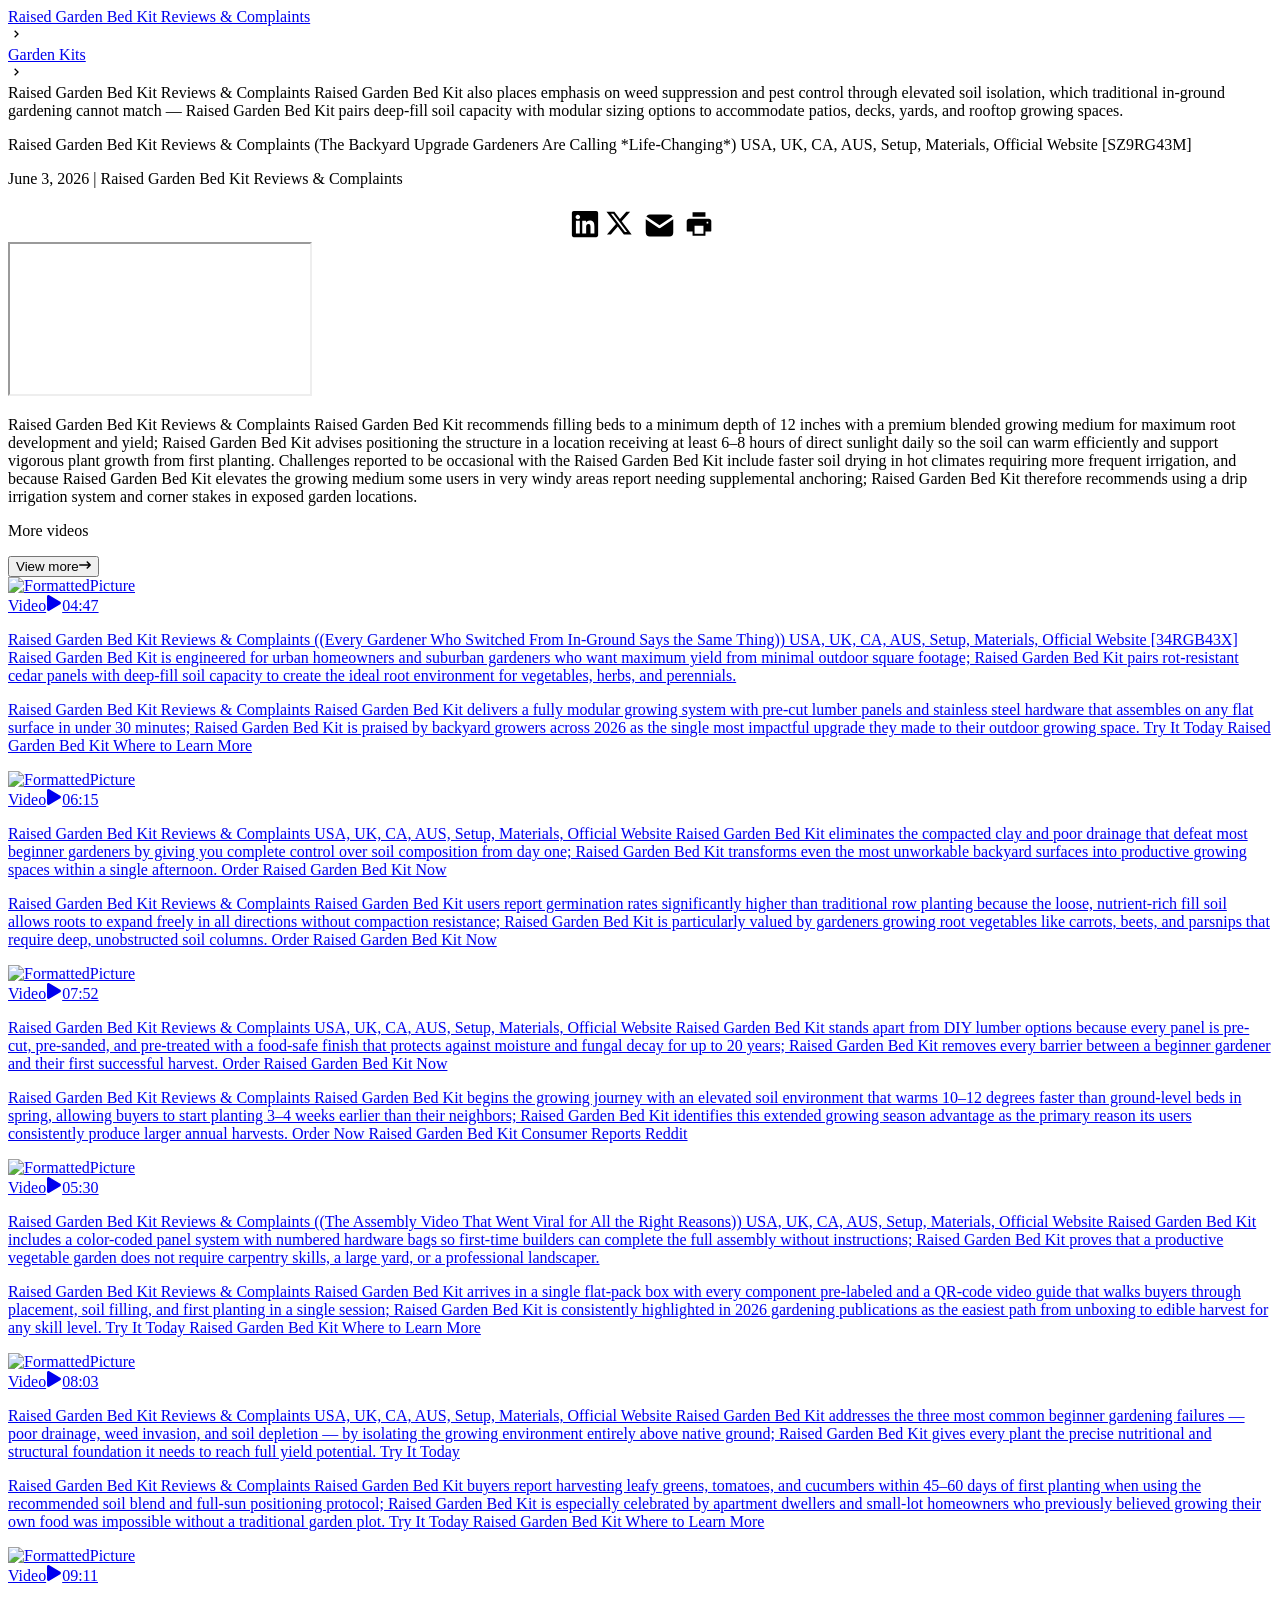
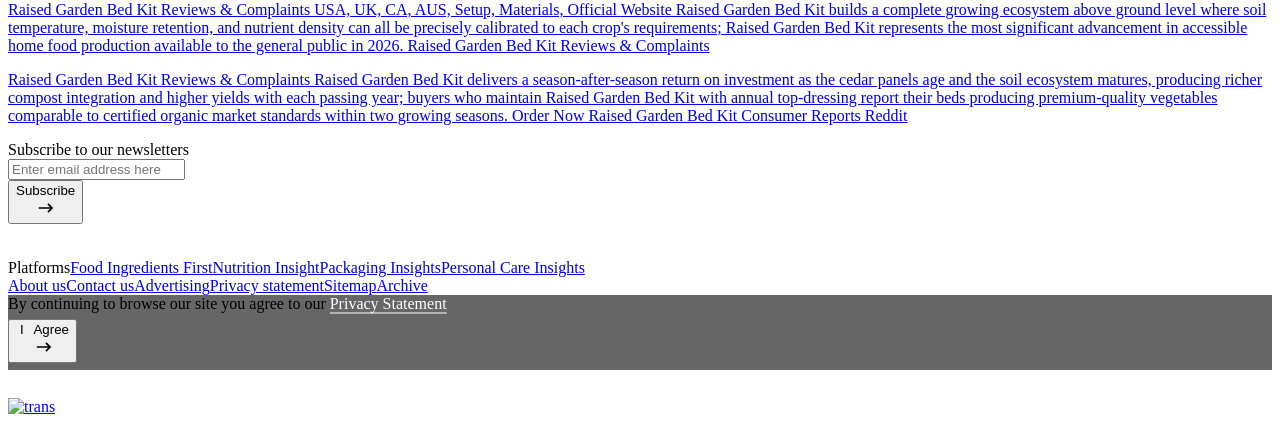
==== index.html @ afc3ae12 "Rename raised-garden-bed-kit.html to index.html" ====
<!DOCTYPE html>
<html lang="en">

<head>
  <meta charSet="utf-8" />
  <meta charSet="utf-8" />
  <meta name="viewport" content="width=device-width, initial-scale=1" />
  <link rel="preload" href="assets/font/DMSans-Regular.ttf" as="font" crossorigin="anonymous" type="font/ttf" />
  <link rel="preload" href="https:/assets.innovamarketinsights360.com/insights/Common/Images/trans.gif" as="image"
    fetchPriority="high" />
  <link rel="preload" href="images/raised-garden-bed-kit.jpg" as="image" />
  <link rel="stylesheet" href="_next/static/chunks/12ql00enue8ls.css" data-precedence="next" />
  <link rel="preload" as="script" fetchPriority="low" href="_next/static/chunks/0mx7f_sekya-b.js" />
  <script src="_next/static/chunks/0r8nt2o8muejo.js" async=""></script>
  <script src="_next/static/chunks/07lhk_q6pmm3r.js" async=""></script>
  <script src="_next/static/chunks/turbopack-0o73~678rr5u3.js" async=""></script>
  <script src="_next/static/chunks/0dbhjjzl8qfwv.js" async=""></script>
  <script src="assets/common/js/jquery/jquery-3.2.1.slim.min.js" async=""></script>
  <script async="" src="https://www.googletagmanager.com/gtag/js?id=G-XXXXXXXXXX"></script>
  <script src="_next/static/chunks/13.z06ne~y1cv.js" async=""></script>
  <link rel="preload" href="assets/pi/css/common.css" as="style" />
  <link rel="preload" href="assets/common/js/jquery/jquery-3.6.0.min.js" as="script" />
  <meta http-equiv="X-UA-Compatible" content="IE=11,IE=edge,chrome=1" />
  <meta http-equiv="Content-Type" content="text/html; charset=iso-8859-1" />
  <meta id="Authorname" name="Author" content="Edu Files" />
  <meta name="Email" content="technical@innovami.com" />
  <meta name="Copyright" content="Copyright 2026 Edu Files. All Rights Reserved." />
  <meta prefix="og: http://ogp.me/ns#" property="og:type" content="website" />
  <meta property="og:image:width" content="200" />
  <meta property="og:image:height" content="200" />
  <meta name="twitter:card" content="summary_large_image" />
  <meta property="fb:app_id" content="839497312737148" />
  <meta name="theme-color" content="#ffffff" />
  <link rel="icon" href="/favicon.ico" type="image/x-icon" />
  <link rel="apple-touch-icon" href="/favicon.ico" />
  <link rel="manifest" href="/manifest.json" />
  <link rel="preload" href="assets/pi/css/common.css" as="style" />
  <link rel="preload" href="assets/font/DMSans-Regular.ttf" as="font" type="font/ttf" crossorigin="anonymous" />
  <link rel="dns-prefetch" href="//fonts.googleapis.com" />
  <link rel="dns-prefetch" href="//cdnjs.cloudflare.com" />
  <link rel="preconnect" href="https://fonts.gstatic.com" crossorigin="anonymous" />
  <link rel="preload" href="assets/common/js/jquery/jquery-3.6.0.min.js" as="script" />
  <title>Raised Garden Bed Kit Reviews &amp; Complaints (The Backyard Upgrade Gardeners Are Calling *Life-Changing*)
    USA, UK, CA, AUS, Setup, Materials, Official Website [RG4XTNPK7] | Edu Files</title>
  <meta name="description"
    content="Raised Garden Bed Kit is the top-selling garden solution of 2026. This review covers materials, assembly ease, soil requirements, real buyer results, complaints, pros and cons, best kit options, and whether a raised bed kit delivers genuine growing advantages." />
  <meta name="application-name" content="Edu Files" />
  <meta name="author" content="Edu Files" />
  <link rel="manifest" href="/manifest.json" />
  <meta name="generator" content="Next.js" />
  <meta name="keywords"
    content="raised garden bed kit review,raised garden bed kit results,raised garden bed kit complaints,raised garden bed kit assembly,raised garden bed kit scam or legit,best raised garden bed kit 2026,raised garden bed kit cedar,raised garden bed kit pros and cons,raised garden bed kit customer reviews real,raised garden bed kit does it work,raised garden bed kit vs in ground planting,raised garden bed kit galvanized steel,raised garden bed kit soil depth,raised garden bed kit vegetable garden,raised garden bed kit drainage,raised garden bed kit weed control,raised garden bed kit beginner,raised garden bed kit bad reviews,raised garden bed kit modular,raised garden bed kit size options,raised garden bed kit yield,raised garden bed kit patio,raised garden bed kit worth buying 2026" />
  <meta name="referrer" content="origin-when-cross-origin" />
  <meta name="creator" content="Edu Files Team" />
  <meta name="publisher" content="Edu Files" />
  <meta name="robots" content="index, follow" />
  <meta name="googlebot" content="index, follow, max-video-preview:-1, max-image-preview:large, max-snippet:-1" />
  <meta name="category" content="Health Precautions and Warnings" />
  <meta name="classification" content="Consumer Product Reviews" />
  <meta name="rating" content="General" />
  <meta name="distribution" content="Global" />
  <meta name="revisit" content="7 days" />
  <meta name="language" content="English" />
  <meta name="fb:app_id" content="839497312737148" />
  <meta name="title"
    content="Raised Garden Bed Kit Reviews &amp; Complaints (The Backyard Upgrade Gardeners Are Calling *Life-Changing*) USA, UK, CA, AUS, Setup, Materials, Official Website [RG4XTNPK7]" />
  <link rel="canonical" href="https://rssk78.github.io/raised-garden-bed-kit" />
  <meta name="google-site-verification" content="google-site-verification-code" />
  <meta property="og:title"
    content="Raised Garden Bed Kit Reviews &amp; Complaints Raised Garden Bed Kit provides modular cedar or galvanized steel panels that assemble without tools in under 30 minutes; Raised Garden Bed Kit has helped thousands of homeowners grow vegetables, herbs, and flowers in compact outdoor spaces. Raised Garden Bed Kit Scam or Real Order Now" />
  <meta property="og:description"
    content="Raised Garden Bed Kit Reviews &amp; Complaints Raised Garden Bed Kit delivers a complete growing solution including panels, corner connectors, and liner fabric — buyers report harvesting produce 3x faster than in-ground planting; Raised Garden Bed Kit is widely regarded as the most accessible entry point into productive home gardening in 2026. Raised Garden Bed Kit Scam or Real Order Now Raised Garden Bed Kit Reviews &amp; Complaints" />
  <meta property="og:url" content="https://rssk78.github.io/raised-garden-bed-kit" />
  <meta property="og:site_name" content="Edu Files" />
  <meta property="og:locale" content="en_US" />
  <meta property="og:image" content="images/raised-garden-bed-kit.jpg" />
  <meta property="og:image:width" content="1200" />
  <meta property="og:image:height" content="630" />
  <meta property="og:image:alt" content="Raised Garden Bed Kit Review: The Best Kits That Actually Deliver in 2026" />
  <meta property="og:type" content="article" />
  <meta name="twitter:card" content="summary_large_image" />
  <meta name="twitter:title"
    content="Raised Garden Bed Kit Reviews Where to Learn More Raised Garden Bed Kit Official Website Raised Garden Bed Kit Reviews &amp; Complaints (The Backyard Upgrade Gardeners Are Calling *Life-Changing*) Setup, Materials, Side Effects, Official Site Raised Garden Bed Kit is notable for combining rot-resistant cedar construction with tool-free modular assembly — Raised Garden Bed Kit emphasizes superior soil drainage and root oxygenation as the primary advantages over traditional flat-ground planting. Buyers who use Raised Garden Bed Kit are advised to fill with a blend of topsoil, compost, and perlite for optimal results; Raised Garden Bed Kit is positioned as a multi-season investment that improves soil quality year over year." />
  <meta name="twitter:description"
    content="Raised Garden Bed Kit Reviews &amp; Complaints Raised Garden Bed Kit is built for homeowners, renters with outdoor space, and beginner gardeners seeking immediate productivity without extensive land preparation; Raised Garden Bed Kit uses modular panel systems and deep-root soil control to support abundant harvests in minimal square footage. Try It Today Learn About Raised Garden Bed Kit Today" />
  <meta name="twitter:image" content="images/raised-garden-bed-kit.jpg" />
  <link rel="shortcut icon" href="/favicon.ico" />
  <link rel="icon" href="/favicon.ico?favicon.0x3dzn~oxb6tn.ico" sizes="256x256" type="image/x-icon" />
  <link rel="icon" href="/favicon.ico" />
  <link rel="apple-touch-icon" href="/favicon.ico" />
  <link rel="stylesheet" href="assets/pi/css/common.css" />
  <script src="assets/common/js/jquery/jquery-3.6.0.min.js"></script>
  <script>
    (self.__next_s = self.__next_s || []).push(["assets/common/js/jquery/jquery-3.6.0.min.js", {}]);
  </script>
  <script>
    window.dataLayer = window.dataLayer || [];
    function gtag() { dataLayer.push(arguments); }
    gtag('js', new Date());
    gtag('config', 'G-XXXXXXXXXX', {
      page_path: window.location.pathname || ""
    });
  </script>
  <script>
    window.__GLOBAL_RUNTIME__ = {
      initialized: true,
      version: "1.0.0"
    };
  </script>
  <script src="_next/static/chunks/03~yq9q893hmn.js" noModule=""></script>
</head>

<body class="">
  <div hidden=""><!--$--><!--/$--></div>
  <div id="__next_root__">
    <div>
      <div id="backgroundbanner" style="display:block">
        <div>
          <div>
            <div class="maincontent-container">
              <div class="content-container" id="content-container">
                <div>
                  <div class="mainmultimedia-container">
                    <div class="bredgrumsdiv">
                      <div class="bredgrumpara bredgrum-paraalign"><a href="/"
                          class="homeparacolor bredgrum-fontsize">Raised Garden Bed Kit Reviews &amp; Complaints<!-- -->
                        </a>
                        <div class="rightheadicondiv"><svg stroke="currentColor" fill="currentColor" stroke-width="0"
                            viewBox="0 0 24 24" class="arrowheadicon" height="1em" width="1em"
                            xmlns="http://www.w3.org/2000/svg">
                            <path d="M10.707 17.707 16.414 12l-5.707-5.707-1.414 1.414L13.586 12l-4.293 4.293z"></path>
                          </svg></div><span class="source-color"><a class="source-color bredgrum-fontsize"
                            href="/garden-kits.html">Garden Kits</a></span>
                        <div class="rightheadicondiv"><svg stroke="currentColor" fill="currentColor" stroke-width="0"
                            viewBox="0 0 24 24" class="arrowheadicon" height="1em" width="1em"
                            xmlns="http://www.w3.org/2000/svg">
                            <path d="M10.707 17.707 16.414 12l-5.707-5.707-1.414 1.414L13.586 12l-4.293 4.293z"></path>
                          </svg></div><span class="cursordefault">Raised Garden Bed Kit Reviews &amp; Complaints Raised
                          Garden Bed Kit also places emphasis on weed suppression and pest control through elevated soil
                          isolation, which traditional in-ground gardening cannot match — Raised Garden Bed Kit pairs
                          deep-fill soil capacity with modular sizing options to accommodate patios, decks, yards, and
                          rooftop growing spaces.</span>
                      </div>
                    </div>
                    <div class="contenttitlediv">
                      <div class="firsttitlediv">
                        <p class="videotitletext">Raised Garden Bed Kit Reviews &amp; Complaints (The Backyard Upgrade
                          Gardeners Are Calling *Life-Changing*) USA, UK, CA, AUS, Setup, Materials, Official Website
                          [SZ9RG43M]</p>
                        <p class="videodatecompany source-color">June 3, 2026<!-- --> <!-- -->|<!-- --> <!-- -->Raised
                          Garden Bed Kit Reviews &amp; Complaints</p>
                      </div>
                      <div class="shareiconbtndiv responsewidthshareicon">
                        <div class="iconstitlediv responsepaddingright">
                          <div class=" ">
                            <div class="a2a_kit a2a_kit_size_32 a2a_default_style fl"
                              style="flex-direction:row;display:flex;align-items:center;justify-content:center"><a
                                class="a2a_button_linkedin"
                                style="padding:0px;padding-top:5px;padding-left:4px;display:flex;justify-content:center;align-items:center"
                                aria-label="share on Linkedin"><svg stroke="currentColor" fill="currentColor"
                                  stroke-width="0" viewBox="0 0 448 512" style="margin-top:-4px;margin-right:5px"
                                  height="30" width="30" xmlns="http://www.w3.org/2000/svg">
                                  <path
                                    d="M416 32H31.9C14.3 32 0 46.5 0 64.3v383.4C0 465.5 14.3 480 31.9 480H416c17.6 0 32-14.5 32-32.3V64.3c0-17.8-14.4-32.3-32-32.3zM135.4 416H69V202.2h66.5V416zm-33.2-243c-21.3 0-38.5-17.3-38.5-38.5S80.9 96 102.2 96c21.2 0 38.5 17.3 38.5 38.5 0 21.3-17.2 38.5-38.5 38.5zm282.1 243h-66.4V312c0-24.8-.5-56.7-34.5-56.7-34.6 0-39.9 27-39.9 54.9V416h-66.4V202.2h63.7v29.2h.9c8.9-16.8 30.6-34.5 62.9-34.5 67.2 0 79.7 44.3 79.7 101.9V416z">
                                  </path>
                                </svg></a><a class="a2a_button_x"
                                style="padding:0px;margin-right:5px;display:flex;justify-content:center;align-items:center"
                                aria-label="share on Twitter"><svg stroke="currentColor" fill="currentColor"
                                  stroke-width="0" viewBox="0 0 512 512" style="margin-top:0px;margin-right:5px"
                                  height="28" width="28" xmlns="http://www.w3.org/2000/svg">
                                  <path
                                    d="M389.2 48h70.6L305.6 224.2 487 464H345L233.7 318.6 106.5 464H35.8L200.7 275.5 26.8 48H172.4L272.9 180.9 389.2 48zM364.4 421.8h39.1L151.1 88h-42L364.4 421.8z">
                                  </path>
                                </svg></a><a class="a2a_button_email"
                                style="padding:0px;display:flex;justify-content:center;align-items:center"
                                aria-label="share on Mail"><svg stroke="currentColor" fill="currentColor"
                                  stroke-width="0" viewBox="0 0 24 24" style="margin-top:4px;margin-right:5px"
                                  height="33" width="33" xmlns="http://www.w3.org/2000/svg">
                                  <path
                                    d="M22 7.535v9.465a3 3 0 0 1 -2.824 2.995l-.176 .005h-14a3 3 0 0 1 -2.995 -2.824l-.005 -.176v-9.465l9.445 6.297l.116 .066a1 1 0 0 0 .878 0l.116 -.066l9.445 -6.297z">
                                  </path>
                                  <path
                                    d="M19 4c1.08 0 2.027 .57 2.555 1.427l-9.555 6.37l-9.555 -6.37a2.999 2.999 0 0 1 2.354 -1.42l.201 -.007h14z">
                                  </path>
                                </svg></a><svg stroke="currentColor" fill="currentColor" stroke-width="0"
                                viewBox="0 0 1024 1024"
                                style="margin-top:5px;padding-left:3px;height:30px;width:30px;margin-bottom:3px;display:flex;justify-content:center;align-items:center;cursor:pointer"
                                height="30" width="30" xmlns="http://www.w3.org/2000/svg">
                                <path
                                  d="M732 120c0-4.4-3.6-8-8-8H300c-4.4 0-8 3.6-8 8v148h440V120zm120 212H172c-44.2 0-80 35.8-80 80v328c0 17.7 14.3 32 32 32h168v132c0 4.4 3.6 8 8 8h424c4.4 0 8-3.6 8-8V772h168c17.7 0 32-14.3 32-32V412c0-44.2-35.8-80-80-80zM664 844H360V568h304v276zm164-360c0 4.4-3.6 8-8 8h-40c-4.4 0-8-3.6-8-8v-40c0-4.4 3.6-8 8-8h40c4.4 0 8 3.6 8 8v40z">
                                </path>
                              </svg></div>
                          </div>
                        </div>
                      </div>
                    </div>
                    <div class="homevideodiv responsevideoheight"><iframe
                        src="https://rssk78.github.io/previewvideo?EncryptedId=RAISEDGARDENBED2026XYZABCDE&amp;Thumbnail=images/raised-garden-bed-kit.jpg&amp;From=Videos"
                        allowFullScreen=""
                        title="Raised Garden Bed Kit Reviews &amp; Complaints (The Backyard Upgrade Gardeners Are Calling *Life-Changing*) USA, UK, CA, AUS, Setup, Materials, Official Website [UX9RG5GJF]"></iframe>
                    </div>
                    <div class="contentdetailsdiv">
                      <div class="videocontenttext videosum" style="width:100%"><input type="hidden" name="video_title"
                          value="Raised Garden Bed Kit Reviews &amp; Complaints (The Backyard Upgrade Gardeners Are Calling *Life-Changing*) USA, UK, CA, AUS, Setup, Materials, Official Website [SZ9RG43M]" /><input
                          type="hidden" name="video_id" value="10005" />
                        <p>Raised Garden Bed Kit Reviews &amp; Complaints Raised Garden Bed Kit recommends filling beds
                          to a minimum depth of 12 inches with a premium blended growing medium for maximum root
                          development and yield; Raised Garden Bed Kit advises positioning the structure in a location
                          receiving at least 6–8 hours of direct sunlight daily so the soil can warm efficiently and
                          support vigorous plant growth from first planting. Challenges reported to be occasional with
                          the Raised Garden Bed Kit include faster soil drying in hot climates requiring more frequent
                          irrigation, and because Raised Garden Bed Kit elevates the growing medium some users in very
                          windy areas report needing supplemental anchoring; Raised Garden Bed Kit therefore recommends
                          using a drip irrigation system and corner stakes in exposed garden locations.</p>
                      </div>
                    </div>
                  </div>
                </div>
                <div class="morecontainer">
                  <div class="moretitlediv">
                    <p class="moretitle">More<!-- --> <!-- -->videos</p><a href="/all-reviews.html"><button
                        class="source-color seeallbtn linkcursor"><span class="viewalllink source-color">View more<svg
                            stroke="currentColor" fill="currentColor" stroke-width="0" viewBox="0 0 512 512"
                            class="seeiconbtn" height="12px" width="12px" xmlns="http://www.w3.org/2000/svg">
                            <path
                              d="M502.6 278.6c12.5-12.5 12.5-32.8 0-45.3l-128-128c-12.5-12.5-32.8-12.5-45.3 0s-12.5 32.8 0 45.3L402.7 224 32 224c-17.7 0-32 14.3-32 32s14.3 32 32 32l370.7 0-73.4 73.4c-12.5 12.5-12.5 32.8 0 45.3s32.8 12.5 45.3 0l128-128z">
                            </path>
                          </svg></span></button></a>
                  </div>
                  <div class="morecontentdiv"><a href="/raised-garden-bed-kit" class="multimediaredirect source-color">
                      <div class="moreimagediv linkcursor responseheightfitcontent">
                        <div class="hover-bg" style="background-image:url(&quot;video/RAISEDGARDENBED001.mp4&quot;)">
                        </div><img class="rec-size" src="images/raised-garden-bed-kit.jpg" alt="FormattedPicture"
                          style="width:100%;height:100%" />
                        <div class="tagbottom source-backgroundcolor responsepaddingtop">Video<span
                            class="playbutton"><svg stroke="currentColor" fill="currentColor" stroke-width="0"
                              viewBox="0 0 448 512" height="1em" width="1em" xmlns="http://www.w3.org/2000/svg">
                              <path
                                d="M424.4 214.7L72.4 6.6C43.8-10.3 0 6.1 0 47.9V464c0 37.5 40.7 60.1 72.4 41.3l352-208c31.4-18.5 31.5-64.1 0-82.6z">
                              </path>
                            </svg></span>04:47</div>
                      </div>
                      <div class="morecontenttitlesdiv linkcursor responsealigncontent">
                        <p class="morevideotitle responsemargintop"> <!-- -->Raised Garden Bed Kit Reviews &amp;
                          Complaints ((Every Gardener Who Switched From In-Ground Says the Same Thing)) USA, UK, CA,
                          AUS, Setup, Materials, Official Website [34RGB43X] Raised Garden Bed Kit is engineered for
                          urban homeowners and suburban gardeners who want maximum yield from minimal outdoor square
                          footage; Raised Garden Bed Kit pairs rot-resistant cedar panels with deep-fill soil capacity
                          to create the ideal root environment for vegetables, herbs, and perennials.</p>
                        <p class="morevideocontent responsedisplaynone">Raised Garden Bed Kit Reviews &amp; Complaints
                          Raised Garden Bed Kit delivers a fully modular growing system with pre-cut lumber panels and
                          stainless steel hardware that assembles on any flat surface in under 30 minutes; Raised Garden
                          Bed Kit is praised by backyard growers across 2026 as the single most impactful upgrade they
                          made to their outdoor growing space. Try It Today Raised Garden Bed Kit Where to Learn More
                        </p>
                      </div>
                    </a></div>
                  <div class="morecontentdiv"><a href="/raised-garden-bed-kit" class="multimediaredirect source-color">
                      <div class="moreimagediv linkcursor responseheightfitcontent">
                        <div class="hover-bg" style="background-image:url(&quot;video/RAISEDGARDENBED002.mp4&quot;)">
                        </div><img class="rec-size" src="images/raised-garden-bed-kit.jpg" alt="FormattedPicture"
                          style="width:100%;height:100%" />
                        <div class="tagbottom source-backgroundcolor responsepaddingtop">Video<span
                            class="playbutton"><svg stroke="currentColor" fill="currentColor" stroke-width="0"
                              viewBox="0 0 448 512" height="1em" width="1em" xmlns="http://www.w3.org/2000/svg">
                              <path
                                d="M424.4 214.7L72.4 6.6C43.8-10.3 0 6.1 0 47.9V464c0 37.5 40.7 60.1 72.4 41.3l352-208c31.4-18.5 31.5-64.1 0-82.6z">
                              </path>
                            </svg></span>06:15</div>
                      </div>
                      <div class="morecontenttitlesdiv linkcursor responsealigncontent">
                        <p class="morevideotitle responsemargintop"> <!-- -->Raised Garden Bed Kit Reviews &amp;
                          Complaints USA, UK, CA, AUS, Setup, Materials, Official Website Raised Garden Bed Kit
                          eliminates the compacted clay and poor drainage that defeat most beginner gardeners by giving
                          you complete control over soil composition from day one; Raised Garden Bed Kit transforms even
                          the most unworkable backyard surfaces into productive growing spaces within a single
                          afternoon. Order Raised Garden Bed Kit Now</p>
                        <p class="morevideocontent responsedisplaynone">Raised Garden Bed Kit Reviews &amp; Complaints
                          Raised Garden Bed Kit users report germination rates significantly higher than traditional row
                          planting because the loose, nutrient-rich fill soil allows roots to expand freely in all
                          directions without compaction resistance; Raised Garden Bed Kit is particularly valued by
                          gardeners growing root vegetables like carrots, beets, and parsnips that require deep,
                          unobstructed soil columns. Order Raised Garden Bed Kit Now</p>
                      </div>
                    </a></div>
                  <div class="morecontentdiv"><a href="/raised-garden-bed-kit" class="multimediaredirect source-color">
                      <div class="moreimagediv linkcursor responseheightfitcontent">
                        <div class="hover-bg" style="background-image:url(&quot;video/RAISEDGARDENBED003.mp4&quot;)">
                        </div><img class="rec-size" src="images/raised-garden-bed-kit.jpg" alt="FormattedPicture"
                          style="width:100%;height:100%" />
                        <div class="tagbottom source-backgroundcolor responsepaddingtop">Video<span
                            class="playbutton"><svg stroke="currentColor" fill="currentColor" stroke-width="0"
                              viewBox="0 0 448 512" height="1em" width="1em" xmlns="http://www.w3.org/2000/svg">
                              <path
                                d="M424.4 214.7L72.4 6.6C43.8-10.3 0 6.1 0 47.9V464c0 37.5 40.7 60.1 72.4 41.3l352-208c31.4-18.5 31.5-64.1 0-82.6z">
                              </path>
                            </svg></span>07:52</div>
                      </div>
                      <div class="morecontenttitlesdiv linkcursor responsealigncontent">
                        <p class="morevideotitle responsemargintop"> <!-- -->Raised Garden Bed Kit Reviews &amp;
                          Complaints USA, UK, CA, AUS, Setup, Materials, Official Website Raised Garden Bed Kit stands
                          apart from DIY lumber options because every panel is pre-cut, pre-sanded, and pre-treated with
                          a food-safe finish that protects against moisture and fungal decay for up to 20 years; Raised
                          Garden Bed Kit removes every barrier between a beginner gardener and their first successful
                          harvest. Order Raised Garden Bed Kit Now</p>
                        <p class="morevideocontent responsedisplaynone">Raised Garden Bed Kit Reviews &amp; Complaints
                          Raised Garden Bed Kit begins the growing journey with an elevated soil environment that warms
                          10–12 degrees faster than ground-level beds in spring, allowing buyers to start planting 3–4
                          weeks earlier than their neighbors; Raised Garden Bed Kit identifies this extended growing
                          season advantage as the primary reason its users consistently produce larger annual harvests.
                          Order Now Raised Garden Bed Kit Consumer Reports Reddit</p>
                      </div>
                    </a></div>
                  <div class="morecontentdiv"><a href="/raised-garden-bed-kit" class="multimediaredirect source-color">
                      <div class="moreimagediv linkcursor responseheightfitcontent">
                        <div class="hover-bg" style="background-image:url(&quot;video/RAISEDGARDENBED004.mp4&quot;)">
                        </div><img class="rec-size" src="images/raised-garden-bed-kit.jpg" alt="FormattedPicture"
                          style="width:100%;height:100%" />
                        <div class="tagbottom source-backgroundcolor responsepaddingtop">Video<span
                            class="playbutton"><svg stroke="currentColor" fill="currentColor" stroke-width="0"
                              viewBox="0 0 448 512" height="1em" width="1em" xmlns="http://www.w3.org/2000/svg">
                              <path
                                d="M424.4 214.7L72.4 6.6C43.8-10.3 0 6.1 0 47.9V464c0 37.5 40.7 60.1 72.4 41.3l352-208c31.4-18.5 31.5-64.1 0-82.6z">
                              </path>
                            </svg></span>05:30</div>
                      </div>
                      <div class="morecontenttitlesdiv linkcursor responsealigncontent">
                        <p class="morevideotitle responsemargintop"> <!-- -->Raised Garden Bed Kit Reviews &amp;
                          Complaints ((The Assembly Video That Went Viral for All the Right Reasons)) USA, UK, CA, AUS,
                          Setup, Materials, Official Website Raised Garden Bed Kit includes a color-coded panel system
                          with numbered hardware bags so first-time builders can complete the full assembly without
                          instructions; Raised Garden Bed Kit proves that a productive vegetable garden does not require
                          carpentry skills, a large yard, or a professional landscaper.</p>
                        <p class="morevideocontent responsedisplaynone">Raised Garden Bed Kit Reviews &amp; Complaints
                          Raised Garden Bed Kit arrives in a single flat-pack box with every component pre-labeled and a
                          QR-code video guide that walks buyers through placement, soil filling, and first planting in a
                          single session; Raised Garden Bed Kit is consistently highlighted in 2026 gardening
                          publications as the easiest path from unboxing to edible harvest for any skill level. Try It
                          Today Raised Garden Bed Kit Where to Learn More</p>
                      </div>
                    </a></div>
                  <div class="morecontentdiv"><a href="/raised-garden-bed-kit" class="multimediaredirect source-color">
                      <div class="moreimagediv linkcursor responseheightfitcontent">
                        <div class="hover-bg" style="background-image:url(&quot;video/RAISEDGARDENBED005.mp4&quot;)">
                        </div><img class="rec-size" src="images/raised-garden-bed-kit.jpg" alt="FormattedPicture"
                          style="width:100%;height:100%" />
                        <div class="tagbottom source-backgroundcolor responsepaddingtop">Video<span
                            class="playbutton"><svg stroke="currentColor" fill="currentColor" stroke-width="0"
                              viewBox="0 0 448 512" height="1em" width="1em" xmlns="http://www.w3.org/2000/svg">
                              <path
                                d="M424.4 214.7L72.4 6.6C43.8-10.3 0 6.1 0 47.9V464c0 37.5 40.7 60.1 72.4 41.3l352-208c31.4-18.5 31.5-64.1 0-82.6z">
                              </path>
                            </svg></span>08:03</div>
                      </div>
                      <div class="morecontenttitlesdiv linkcursor responsealigncontent">
                        <p class="morevideotitle responsemargintop"> <!-- -->Raised Garden Bed Kit Reviews &amp;
                          Complaints USA, UK, CA, AUS, Setup, Materials, Official Website Raised Garden Bed Kit
                          addresses the three most common beginner gardening failures — poor drainage, weed invasion,
                          and soil depletion — by isolating the growing environment entirely above native ground; Raised
                          Garden Bed Kit gives every plant the precise nutritional and structural foundation it needs to
                          reach full yield potential. Try It Today</p>
                        <p class="morevideocontent responsedisplaynone">Raised Garden Bed Kit Reviews &amp; Complaints
                          Raised Garden Bed Kit buyers report harvesting leafy greens, tomatoes, and cucumbers within
                          45–60 days of first planting when using the recommended soil blend and full-sun positioning
                          protocol; Raised Garden Bed Kit is especially celebrated by apartment dwellers and small-lot
                          homeowners who previously believed growing their own food was impossible without a traditional
                          garden plot. Try It Today Raised Garden Bed Kit Where to Learn More</p>
                      </div>
                    </a></div>
                  <div class="morecontentdiv"><a href="/raised-garden-bed-kit" class="multimediaredirect source-color">
                      <div class="moreimagediv linkcursor responseheightfitcontent">
                        <div class="hover-bg" style="background-image:url(&quot;video/RAISEDGARDENBED006.mp4&quot;)">
                        </div><img class="rec-size" src="images/raised-garden-bed-kit.jpg" alt="FormattedPicture"
                          style="width:100%;height:100%" />
                        <div class="tagbottom source-backgroundcolor responsepaddingtop">Video<span
                            class="playbutton"><svg stroke="currentColor" fill="currentColor" stroke-width="0"
                              viewBox="0 0 448 512" height="1em" width="1em" xmlns="http://www.w3.org/2000/svg">
                              <path
                                d="M424.4 214.7L72.4 6.6C43.8-10.3 0 6.1 0 47.9V464c0 37.5 40.7 60.1 72.4 41.3l352-208c31.4-18.5 31.5-64.1 0-82.6z">
                              </path>
                            </svg></span>09:11</div>
                      </div>
                      <div class="morecontenttitlesdiv linkcursor responsealigncontent">
                        <p class="morevideotitle responsemargintop"> <!-- -->Raised Garden Bed Kit Reviews &amp;
                          Complaints USA, UK, CA, AUS, Setup, Materials, Official Website Raised Garden Bed Kit builds a
                          complete growing ecosystem above ground level where soil temperature, moisture retention, and
                          nutrient density can all be precisely calibrated to each crop&#x27;s requirements; Raised
                          Garden Bed Kit represents the most significant advancement in accessible home food production
                          available to the general public in 2026. Raised Garden Bed Kit Reviews &amp; Complaints</p>
                        <p class="morevideocontent responsedisplaynone">Raised Garden Bed Kit Reviews &amp; Complaints
                          Raised Garden Bed Kit delivers a season-after-season return on investment as the cedar panels
                          age and the soil ecosystem matures, producing richer compost integration and higher yields
                          with each passing year; buyers who maintain Raised Garden Bed Kit with annual top-dressing
                          report their beds producing premium-quality vegetables comparable to certified organic market
                          standards within two growing seasons. Order Now Raised Garden Bed Kit Consumer Reports Reddit
                        </p>
                      </div>
                    </a></div>
                </div>
                <script
                  type="application/ld+json">{"@context":"https://schema.org","@type":"VideoObject","name":"Raised Garden Bed Kit Reviews & Complaints (The Backyard Upgrade Gardeners Are Calling *Life-Changing*) [RGTEN2QXMA]","description":"Raised Garden Bed Kit is the top-selling garden solution of 2026. This review covers materials, assembly ease, soil requirements, real buyer results, complaints, pros and cons, best kit options, and whether a raised bed kit delivers genuine growing advantages.","thumbnailUrl":"images/raised-garden-bed-kit.jpg","uploadDate":"June 3, 2026T01:09:06-05:00","contentUrl":"https://rssk78.github.io/videos/review.mp4","embedUrl":"https://rssk78.github.io/raised-garden-bed-kit"}</script>
                <div style="width:100%"></div>
              </div>
            </div>
          </div>
          <div id="footer" class="footer-content">
            <div class="footerheadtitle source-backgroundcolor">
              <div class="centerfooter">
                <div class="formfooter">
                  <div class="subscribetext">Subscribe to our newsletters</div>
                  <div class="emailaddress"><input type="text" id="newsemail" placeholder="Enter email address here" />
                  </div>
                  <div class="subscribebutton"><button id="subscribe" class="footerhead">Subscribe<!-- -->
                      <div class="subscribearr"><svg stroke="currentColor" fill="none" stroke-width="0"
                          viewBox="0 0 24 24" class="subscribearrow" height="20px" width="20px"
                          xmlns="http://www.w3.org/2000/svg">
                          <path
                            d="M15.0378 6.34317L13.6269 7.76069L16.8972 11.0157L3.29211 11.0293L3.29413 13.0293L16.8619 13.0157L13.6467 16.2459L15.0643 17.6568L20.7079 11.9868L15.0378 6.34317Z"
                            fill="currentColor"></path>
                        </svg></div>
                    </button></div>
                </div>
                <div style="width:100%;height:35px"></div>
                <div class="fl">
                  <div class="footerlinksdiv"></div>
                  <div class="platforms"><span class="footersubtitle footerhead footerelements">Platforms</span><span
                      class="footersubtitle footerelements"><a href="https://www.foodingredientsfirst.com"
                        target="_blank" rel="noopener noreferrer">Food Ingredients First</a></span><span
                      class="footersubtitle footerelements"><a href="https://www.nutritioninsight.com" target="_blank"
                        rel="noopener noreferrer">Nutrition Insight</a></span><span
                      class="footersubtitle footerelements"><a href="https://www.packaginginsights.com"
                        target="_self">Packaging Insights</a></span><span class="footersubtitle footerelements"><a
                        href="https://www.personalcareinsights.com" target="_blank" rel="noopener noreferrer">Personal
                        Care Insights</a></span></div>
                  <div class="aboutus"><span class="footersubtitle footerhead footerelements"><a
                        style="display:inline-block" href="/aboutus.html" class="aboutlink">About us</a></span><span
                      class="footersubtitle footerelements"><a href="/contactus.html">Contact us</a></span><span
                      class="footersubtitle footerelements"><a
                        href="mailto:sales@global-edu-files.com?subject=Advertising Enquiry" target="_blank"
                        rel="noopener noreferrer">Advertising</a></span><span class="footersubtitle footerelements"><a
                        href="/privacy-statement.html" target="_blank" rel="noopener noreferrer">Privacy
                        statement</a></span><span class="footersubtitle footerelements"><a
                        href="/sitemap.html">Sitemap</a></span><span class="footersubtitle footerelements"><a
                        href="/archive.html">Archive</a></span></div>
                </div>
              </div>
            </div>
          </div>
          <div id="sitecontainer" style="display:none;background-color:rgb(102, 102, 102);bottom:0">
            <div id="CookiePolicy_div" class="CookiePolicy_div" style="background-color:#666666">
              <div class="CookiePolicy_subdiv">
                <div class="CookiePolicy_text">By continuing to browse our site you agree to our<!-- --> <a
                    href="/privacy-statement.html" class="CookiePolicy_text CookiePolicy_a" target="_blank"
                    rel="noopener"
                    style="text-decoration:none;border-bottom:2px solid #B3B3B3;color:white;cursor:pointer;padding-top:2px">Privacy
                    Statement</a></div>
                <div style="margin-top:1%" class="CookiePolicy_button source-color"><button class="newsubbtn"
                    style="padding-left:10px;position:relative;top:-6.5px"><span style="margin-right:6px"> I
                    </span><span> Agree </span>
                    <div class="subarr"><svg stroke="currentColor" fill="none" stroke-width="0" viewBox="0 0 24 24"
                        class="subscribearrow" height="20px" width="20px" xmlns="http://www.w3.org/2000/svg">
                        <path
                          d="M15.0378 6.34317L13.6269 7.76069L16.8972 11.0157L3.29211 11.0293L3.29413 13.0293L16.8619 13.0157L13.6467 16.2459L15.0643 17.6568L20.7079 11.9868L15.0378 6.34317Z"
                          fill="currentColor"></path>
                      </svg></div>
                  </button></div>
              </div>
            </div>
          </div>
          <div class="containers">
            <div class="bellicon"><a href="/subscribe.html" aria-label="Sign up to our newsletters">
                <div class="icon-container"><svg stroke="currentColor" fill="none" stroke-width="2" viewBox="0 0 24 24"
                    stroke-linecap="round" stroke-linejoin="round" color="white" style="color:white" height="24"
                    width="24" xmlns="http://www.w3.org/2000/svg">
                    <path d="M10 5a2 2 0 1 1 4 0a7 7 0 0 1 4 6v3a4 4 0 0 0 2 3h-16a4 4 0 0 0 2 -3v-3a7 7 0 0 1 4 -6">
                    </path>
                    <path d="M9 17v1a3 3 0 0 0 6 0v-1"></path>
                  </svg></div>
              </a></div>
          </div>
          <div><a href="#top" class="top_link"><img
                src="https:/assets.innovamarketinsights360.com/insights/Common/Images/trans.gif" alt="trans"
                loading="eager" fetchPriority="high" /></a></div>
        </div>
      </div>
    </div>
    <div style="display:none">raised garden bed kit review, raised garden bed kit results, raised garden bed kit
      complaints, raised garden bed kit assembly, raised garden bed kit scam or legit, best raised garden bed kit 2026,
      raised garden bed kit cedar, raised garden bed kit pros and cons, raised garden bed kit customer reviews real,
      raised garden bed kit does it work, raised garden bed kit vs in ground planting, raised garden bed kit galvanized
      steel, raised garden bed kit soil depth, raised garden bed kit vegetable garden, raised garden bed kit drainage,
      raised garden bed kit weed control, raised garden bed kit beginner, raised garden bed kit bad reviews, raised
      garden bed kit modular, raised garden bed kit size options, raised garden bed kit yield, raised garden bed kit
      patio, raised garden bed kit worth buying 2026<!-- -->, reviews, complaints, side effects, consumer reports,
      customer experiences, warning reports, ingredient analysis, comparison articles, pricing analysis, supplement
      facts, buying guide, product investigation, expert review, verified analysis.</div>
    <script>
      window.__SEO_DATA__ = {
        slug: "raised-garden-bed-kit",
        title: "Raised Garden Bed Kit Review: The Best Kits That Actually Deliver in 2026",
        description: "Raised Garden Bed Kit is the top-selling garden solution of 2026. This review covers materials, assembly ease, soil requirements, real buyer results, complaints, pros and cons, best kit options, and whether a raised bed kit delivers genuine growing advantages.",
        keywords: ["raised garden bed kit review", "raised garden bed kit results", "raised garden bed kit complaints", "raised garden bed kit assembly", "raised garden bed kit scam or legit", "best raised garden bed kit 2026", "raised garden bed kit cedar", "raised garden bed kit pros and cons", "raised garden bed kit customer reviews real", "raised garden bed kit does it work", "raised garden bed kit vs in ground planting", "raised garden bed kit galvanized steel", "raised garden bed kit soil depth", "raised garden bed kit vegetable garden", "raised garden bed kit drainage", "raised garden bed kit weed control", "raised garden bed kit beginner", "raised garden bed kit bad reviews", "raised garden bed kit modular", "raised garden bed kit size options", "raised garden bed kit yield", "raised garden bed kit patio", "raised garden bed kit worth buying 2026"]
      };
    </script>
    <script>
      document.addEventListener(
        "DOMContentLoaded",
        function () {
          var cookieAccepted = localStorage.getItem("cookieAccepted");
          if (!cookieAccepted) {
            var el = document.getElementById("sitecontainer");
            if (el) el.style.display = "block";
          }
          console.log("Page initialized");
          window.pageLoaded = true;
        }
      );
    </script>
    <script>
      (self.__next_f =
        self.__next_f || []
      ).push([
        0,
        "SEO_RUNTIME_LOADED"
      ]);
    </script><!--$--><!--/$-->
  </div>
  <script src="_next/static/chunks/0mx7f_sekya-b.js" id="_R_" async=""></script>
  <script>(self.__next_f = self.__next_f || []).push([0])</script>
  <script>self.__next_f.push([1, "1:\"$Sreact.fragment\"\n2:I[39756,[\"_next/static/chunks/0dbhjjzl8qfwv.js\"],\"default\"]\n3:I[37457,[\"_next/static/chunks/0dbhjjzl8qfwv.js\"],\"default\"]\n9:I[68027,[\"_next/static/chunks/0dbhjjzl8qfwv.js\"],\"default\",1]\n:HL[\"_next/static/chunks/12ql00enue8ls.css\",\"style\"]\n:HL[\"assets/pi/css/common.css\",\"style\"]\n:HL[\"assets/font/DMSans-Regular.ttf\",\"font\",{\"crossOrigin\":\"anonymous\",\"type\":\"font/ttf\"}]\n:HL[\"assets/common/js/jquery/jquery-3.6.0.min.js\",\"script\"]\n"])</script>
  <script>self.__next_f.push([1, "0:{\"P\":null,\"c\":[\"\",\"raised-garden-bed-kit\"],\"q\":\"\",\"i\":false,\"f\":[[[\"\",{\"children\":[[\"slug\",\"raised-garden-bed-kit\",\"d\",null],{\"children\":[\"__PAGE__\",{}]}]},\"$undefined\",\"$undefined\",16],[[\"$\",\"$1\",\"c\",{\"children\":[[[\"$\",\"link\",\"0\",{\"rel\":\"stylesheet\",\"href\":\"_next/static/chunks/12ql00enue8ls.css\",\"precedence\":\"next\",\"crossOrigin\":\"$undefined\",\"nonce\":\"$undefined\"}],[\"$\",\"script\",\"script-0\",{\"src\":\"_next/static/chunks/0dbhjjzl8qfwv.js\",\"async\":true,\"nonce\":\"$undefined\"}]],[\"$\",\"html\",null,{\"lang\":\"en\",\"children\":[[\"$\",\"head\",null,{\"children\":[[\"$\",\"meta\",null,{\"charSet\":\"utf-8\"}],[\"$\",\"meta\",null,{\"httpEquiv\":\"X-UA-Compatible\",\"content\":\"IE=11,IE=edge,chrome=1\"}],[\"$\",\"meta\",null,{\"httpEquiv\":\"Content-Type\",\"content\":\"text/html; charset=iso-8859-1\"}],[\"$\",\"meta\",null,{\"id\":\"Authorname\",\"name\":\"Author\",\"content\":\"Edu Files\"}],[\"$\",\"meta\",null,{\"name\":\"Email\",\"content\":\"technical@innovami.com\"}],[\"$\",\"meta\",null,{\"name\":\"Copyright\",\"content\":\"Copyright 2026 Edu Files. All Rights Reserved.\"}],[\"$\",\"meta\",null,{\"prefix\":\"og: http://ogp.me/ns#\",\"property\":\"og:type\",\"content\":\"website\"}],[\"$\",\"meta\",null,{\"property\":\"og:image:width\",\"content\":\"200\"}],[\"$\",\"meta\",null,{\"property\":\"og:image:height\",\"content\":\"200\"}],[\"$\",\"meta\",null,{\"name\":\"twitter:card\",\"content\":\"summary_large_image\"}],[\"$\",\"meta\",null,{\"property\":\"fb:app_id\",\"content\":\"839497312737148\"}],[\"$\",\"meta\",null,{\"name\":\"theme-color\",\"content\":\"#ffffff\"}],[\"$\",\"link\",null,{\"rel\":\"icon\",\"href\":\"/favicon.ico\",\"type\":\"image/x-icon\"}],[\"$\",\"link\",null,{\"rel\":\"apple-touch-icon\",\"href\":\"/favicon.ico\"}],[\"$\",\"link\",null,{\"rel\":\"manifest\",\"href\":\"/manifest.json\"}],[\"$\",\"link\",null,{\"rel\":\"preload\",\"href\":\"assets/pi/css/common.css\",\"as\":\"style\"}],[\"$\",\"link\",null,{\"rel\":\"stylesheet\",\"href\":\"assets/pi/css/common.css\"}],[\"$\",\"link\",null,{\"rel\":\"preload\",\"href\":\"assets/font/DMSans-Regular.ttf\",\"as\":\"font\",\"type\":\"font/ttf\",\"crossOrigin\":\"anonymous\"}],[\"$\",\"link\",null,{\"rel\":\"dns-prefetch\",\"href\":\"//fonts.googleapis.com\"}],[\"$\",\"link\",null,{\"rel\":\"dns-prefetch\",\"href\":\"//cdnjs.cloudflare.com\"}],[\"$\",\"link\",null,{\"rel\":\"preconnect\",\"href\":\"https://fonts.gstatic.com\",\"crossOrigin\":\"anonymous\"}],[\"$\",\"link\",null,{\"rel\":\"preload\",\"href\":\"assets/common/js/jquery/jquery-3.6.0.min.js\",\"as\":\"script\"}],[\"$\",\"script\",null,{\"src\":\"assets/common/js/jquery/jquery-3.6.0.min.js\"}],[\"$\",\"script\",null,{\"src\":\"assets/common/js/jquery/jquery-3.2.1.slim.min.js\",\"async\":true}],[\"$\",\"script\",null,{\"dangerouslySetInnerHTML\":{\"__html\":\"\\n              (self.__next_s = self.__next_s || []).push([\\\"assets/common/js/jquery/jquery-3.6.0.min.js\\\", {}]);\\n            \"}}],[\"$\",\"script\",null,{\"async\":true,\"src\":\"https://www.googletagmanager.com/gtag/js?id=G-XXXXXXXXXX\"}],[\"$\",\"script\",null,{\"dangerouslySetInnerHTML\":{\"__html\":\"\\n              window.dataLayer = window.dataLayer || [];\\n              function gtag(){dataLayer.push(arguments);}\\n              gtag('js', new Date());\\n              gtag('config', 'G-XXXXXXXXXX', {\\n                page_path: window.location.pathname || \\\"\\\"\\n              });\\n            \"}}],[\"$\",\"script\",null,{\"dangerouslySetInnerHTML\":{\"__html\":\"\\n              window.__GLOBAL_RUNTIME__ = {\\n                initialized: true,\\n                version: \\\"1.0.0\\\"\\n              };\\n            \"}}]]}],[\"$\",\"body\",null,{\"className\":\"\",\"children\":[\"$\",\"div\",null,{\"id\":\"__next_root__\",\"children\":[\"$\",\"$L2\",null,{\"parallelRouterKey\":\"children\",\"error\":\"$undefined\",\"errorStyles\":\"$undefined\",\"errorScripts\":\"$undefined\",\"template\":[\"$\",\"$L3\",null,{}],\"templateStyles\":\"$undefined\",\"templateScripts\":\"$undefined\",\"notFound\":[[[\"$\",\"title\",null,{\"children\":\"404: This page could not be found.\"}],[\"$\",\"div\",null,{\"style\":{\"fontFamily\":\"system-ui,\\\"Segoe UI\\\",Roboto,Helvetica,Arial,sans-serif,\\\"Apple Color Emoji\\\",\\\"Segoe UI Emoji\\\"\",\"height\":\"100vh\",\"textAlign\":\"center\",\"display\":\"flex\",\"flexDirection\":\"column\",\"alignItems\":\"center\",\"justifyContent\":\"center\"},\"children\":[\"$\",\"div\",null,{\"children\":[[\"$\",\"style\",null,{\"dangerouslySetInnerHTML\":{\"__html\":\"body{color:#000;background:#fff;margin:0}.next-error-h1{border-right:1px solid rgba(0,0,0,.3)}@media (prefers-color-scheme:dark){body{color:#fff;background:#000}.next-error-h1{border-right:1px solid rgba(255,255,255,.3)}}\"}}],[\"$\",\"h1\",null,{\"className\":\"next-error-h1\",\"style\":{\"display\":\"inline-block\",\"margin\":\"0 20px 0 0\",\"padding\":\"0 23px 0 0\",\"fontSize\":24,\"fontWeight\":500,\"verticalAlign\":\"top\",\"lineHeight\":\"49px\"},\"children\":404}],\"$L4\"]}]}]],[]],\"forbidden\":\"$undefined\",\"unauthorized\":\"$undefined\"}]}]}]]}]]}],{\"children\":[\"$L5\",{\"children\":[\"$L6\",{},null,false,null]},null,false,\"$@7\"]},null,false,null],\"$L8\",false]],\"m\":\"$undefined\",\"G\":[\"$9\",[\"$La\"]],\"S\":true,\"h\":null,\"s\":\"$undefined\",\"l\":\"$undefined\",\"p\":\"$undefined\",\"d\":\"$undefined\",\"b\":\"H2pDKKmySJTQs-1tS5sZD\"}\n"])</script>
  <script>self.__next_f.push([1, "c:I[97367,[\"_next/static/chunks/0dbhjjzl8qfwv.js\"],\"OutletBoundary\"]\nd:\"$Sreact.suspense\"\n10:I[97367,[\"_next/static/chunks/0dbhjjzl8qfwv.js\"],\"ViewportBoundary\"]\n12:I[97367,[\"_next/static/chunks/0dbhjjzl8qfwv.js\"],\"MetadataBoundary\"]\n4:[\"$\",\"div\",null,{\"style\":{\"display\":\"inline-block\"},\"children\":[\"$\",\"h2\",null,{\"style\":{\"fontSize\":14,\"fontWeight\":400,\"lineHeight\":\"49px\",\"margin\":0},\"children\":\"This page could not be found.\"}]}]\n5:[\"$\",\"$1\",\"c\",{\"children\":[null,[\"$\",\"$L2\",null,{\"parallelRouterKey\":\"children\",\"error\":\"$undefined\",\"errorStyles\":\"$undefined\",\"errorScripts\":\"$undefined\",\"template\":[\"$\",\"$L3\",null,{}],\"templateStyles\":\"$undefined\",\"templateScripts\":\"$undefined\",\"notFound\":\"$undefined\",\"forbidden\":\"$undefined\",\"unauthorized\":\"$undefined\"}]]}]\n6:[\"$\",\"$1\",\"c\",{\"children\":[\"$Lb\",[[\"$\",\"script\",\"script-0\",{\"src\":\"_next/static/chunks/13.z06ne~y1cv.js\",\"async\":true,\"nonce\":\"$undefined\"}]],[\"$\",\"$Lc\",null,{\"children\":[\"$\",\"$d\",null,{\"name\":\"Next.MetadataOutlet\",\"children\":\"$@e\"}]}]]}]\nf:[]\n7:\"$Wf\"\n8:[\"$\",\"$1\",\"h\",{\"children\":[null,[\"$\",\"$L10\",null,{\"children\":\"$L11\"}],[\"$\",\"div\",null,{\"hidden\":true,\"children\":[\"$\",\"$L12\",null,{\"children\":[\"$\",\"$d\",null,{\"name\":\"Next.Metadata\",\"children\":\"$L13\"}]}]}],null]}]\na:[\"$\",\"link\",\"0\",{\"rel\":\"stylesheet\",\"href\":\"_next/static/chunks/12ql00enue8ls.css\",\"precedence\":\"next\",\"crossOrigin\":\"$undefined\",\"nonce\":\"$undefined\"}]\n"])</script>
  <script>self.__next_f.push([1, "b:[[\"$\",\"div\",null,{\"children\":[\"$\",\"div\",null,{\"id\":\"backgroundbanner\",\"style\":{\"display\":\"block\"},\"children\":[\"$\",\"div\",null,{\"children\":[[\"$\",\"div\",null,{\"children\":[\"$\",\"div\",null,{\"className\":\"maincontent-container\",\"children\":[\"$\",\"div\",null,{\"className\":\"content-container\",\"id\":\"content-container\",\"children\":[[\"$\",\"div\",null,{\"children\":[\"$\",\"div\",null,{\"className\":\"mainmultimedia-container\",\"children\":[[\"$\",\"div\",null,{\"className\":\"bredgrumsdiv\",\"children\":[\"$\",\"div\",null,{\"className\":\"bredgrumpara bredgrum-paraalign\",\"children\":[[\"$\",\"a\",null,{\"href\":\"/\",\"className\":\"homeparacolor bredgrum-fontsize\",\"children\":[\"Raised Garden Bed Kit Reviews \u0026 Complaints\",\" \"]}],[\"$\",\"div\",null,{\"className\":\"rightheadicondiv\",\"children\":[\"$\",\"svg\",null,{\"stroke\":\"currentColor\",\"fill\":\"currentColor\",\"strokeWidth\":\"0\",\"viewBox\":\"0 0 24 24\",\"className\":\"arrowheadicon\",\"height\":\"1em\",\"width\":\"1em\",\"xmlns\":\"http://www.w3.org/2000/svg\",\"children\":[\"$\",\"path\",null,{\"d\":\"M10.707 17.707 16.414 12l-5.707-5.707-1.414 1.414L13.586 12l-4.293 4.293z\"}]}]}],[\"$\",\"span\",null,{\"className\":\"source-color\",\"children\":[\"$\",\"a\",null,{\"className\":\"source-color bredgrum-fontsize\",\"href\":\"/garden-kits.html\",\"children\":\"Garden Kits\"}]}],[\"$\",\"div\",null,{\"className\":\"rightheadicondiv\",\"children\":[\"$\",\"svg\",null,{\"stroke\":\"currentColor\",\"fill\":\"currentColor\",\"strokeWidth\":\"0\",\"viewBox\":\"0 0 24 24\",\"className\":\"arrowheadicon\",\"height\":\"1em\",\"width\":\"1em\",\"xmlns\":\"http://www.w3.org/2000/svg\",\"children\":[\"$\",\"path\",null,{\"d\":\"M10.707 17.707 16.414 12l-5.707-5.707-1.414 1.414L13.586 12l-4.293 4.293z\"}]}]}],[\"$\",\"span\",null,{\"className\":\"cursordefault\",\"children\":\"Raised Garden Bed Kit Reviews \u0026 Complaints Raised Garden Bed Kit also places emphasis on weed suppression and pest control through elevated soil isolation, which traditional in-ground gardening cannot match — Raised Garden Bed Kit pairs deep-fill soil capacity with modular sizing options to accommodate patios, decks, yards, and rooftop growing spaces.\"}]]}]}],[\"$\",\"div\",null,{\"className\":\"contenttitlediv\",\"children\":[[\"$\",\"div\",null,{\"className\":\"firsttitlediv\",\"children\":[[\"$\",\"p\",null,{\"className\":\"videotitletext\",\"children\":\"Raised Garden Bed Kit Reviews \u0026 Complaints (The Backyard Upgrade Gardeners Are Calling *Life-Changing*) USA, UK, CA, AUS, Setup, Materials, Official Website [SZ9RG43M]\"}],[\"$\",\"p\",null,{\"className\":\"videodatecompany source-color\",\"children\":[\"June 3, 2026\",\" \",\"|\",\" \",\"Raised Garden Bed Kit Reviews \u0026 Complaints\"]}]]}],[\"$\",\"div\",null,{\"className\":\"shareiconbtndiv responsewidthshareicon\",\"children\":[\"$\",\"div\",null,{\"className\":\"iconstitlediv responsepaddingright\",\"children\":[\"$\",\"div\",null,{\"className\":\" \",\"children\":[\"$\",\"div\",null,{\"className\":\"a2a_kit a2a_kit_size_32 a2a_default_style fl\",\"style\":{\"flexDirection\":\"row\",\"display\":\"flex\",\"alignItems\":\"center\",\"justifyContent\":\"center\"},\"children\":[[\"$\",\"a\",null,{\"className\":\"a2a_button_linkedin\",\"style\":{\"padding\":\"0px\",\"paddingTop\":\"5px\",\"paddingLeft\":\"4px\",\"display\":\"flex\",\"justifyContent\":\"center\",\"alignItems\":\"center\"},\"aria-label\":\"share on Linkedin\",\"children\":[\"$\",\"svg\",null,{\"stroke\":\"currentColor\",\"fill\":\"currentColor\",\"strokeWidth\":\"0\",\"viewBox\":\"0 0 448 512\",\"style\":{\"marginTop\":\"-4px\",\"marginRight\":\"5px\"},\"height\":\"30\",\"width\":\"30\",\"xmlns\":\"http://www.w3.org/2000/svg\",\"children\":[\"$\",\"path\",null,{\"d\":\"M416 32H31.9C14.3 32 0 46.5 0 64.3v383.4C0 465.5 14.3 480 31.9 480H416c17.6 0 32-14.5 32-32.3V64.3c0-17.8-14.4-32.3-32-32.3zM135.4 416H69V202.2h66.5V416zm-33.2-243c-21.3 0-38.5-17.3-38.5-38.5S80.9 96 102.2 96c21.2 0 38.5 17.3 38.5 38.5 0 21.3-17.2 38.5-38.5 38.5zm282.1 243h-66.4V312c0-24.8-.5-56.7-34.5-56.7-34.6 0-39.9 27-39.9 54.9V416h-66.4V202.2h63.7v29.2h.9c8.9-16.8 30.6-34.5 62.9-34.5 67.2 0 79.7 44.3 79.7 101.9V416z\"}]}]}],[\"$\",\"a\",null,{\"className\":\"a2a_button_x\",\"style\":{\"padding\":\"0px\",\"marginRight\":\"5px\",\"display\":\"flex\",\"justifyContent\":\"center\",\"alignItems\":\"center\"},\"aria-label\":\"share on Twitter\",\"children\":[\"$\",\"svg\",null,{\"stroke\":\"currentColor\",\"fill\":\"currentColor\",\"strokeWidth\":\"0\",\"viewBox\":\"0 0 512 512\",\"style\":{\"marginTop\":\"0px\",\"marginRight\":\"5px\"},\"height\":\"28\",\"width\":\"28\",\"xmlns\":\"http://www.w3.org/2000/svg\",\"children\":\"$L14\"}]}],\"$L15\",\"$L16\"]}]}]}]}]]}],\"$L17\",\"$L18\"]}]}],\"$L19\",\"$L1a\",\"$L1b\"]}]}]}],\"$L1c\",\"$L1d\",\"$L1e\",\"$L1f\"]}]}]}],\"$L20\",\"$L21\",\"$L22\",\"$L23\"]\n"])</script>
  <script>self.__next_f.push([1, "24:I[7697,[\"_next/static/chunks/0dbhjjzl8qfwv.js\",\"_next/static/chunks/13.z06ne~y1cv.js\"],\"PrintButton\"]\n2a:I[7697,[\"_next/static/chunks/0dbhjjzl8qfwv.js\",\"_next/static/chunks/13.z06ne~y1cv.js\"],\"CookieConsent\"]\n:HL[\"images/raised-garden-bed-kit.jpg\",\"image\"]\n:HL[\"https:/assets.innovamarketinsights360.com/insights/Common/Images/trans.gif\",\"image\",{\"fetchPriority\":\"high\"}]\n14:[\"$\",\"path\",null,{\"d\":\"M389.2 48h70.6L305.6 224.2 487 464H345L233.7 318.6 106.5 464H35.8L200.7 275.5 26.8 48H172.4L272.9 180.9 389.2 48zM364.4 421.8h39.1L151.1 88h-42L364.4 421.8z\"}]\n15:[\"$\",\"a\",null,{\"className\":\"a2a_button_email\",\"style\":{\"padding\":\"0px\",\"display\":\"flex\",\"justifyContent\":\"center\",\"alignItems\":\"center\"},\"aria-label\":\"share on Mail\",\"children\":[\"$\",\"svg\",null,{\"stroke\":\"currentColor\",\"fill\":\"currentColor\",\"strokeWidth\":\"0\",\"viewBox\":\"0 0 24 24\",\"style\":{\"marginTop\":\"4px\",\"marginRight\":\"5px\"},\"height\":\"33\",\"width\":\"33\",\"xmlns\":\"http://www.w3.org/2000/svg\",\"children\":[[\"$\",\"path\",null,{\"d\":\"M22 7.535v9.465a3 3 0 0 1 -2.824 2.995l-.176 .005h-14a3 3 0 0 1 -2.995 -2.824l-.005 -.176v-9.465l9.445 6.297l.116 .066a1 1 0 0 0 .878 0l.116 -.066l9.445 -6.297z\"}],[\"$\",\"path\",null,{\"d\":\"M19 4c1.08 0 2.027 .57 2.555 1.427l-9.555 6.37l-9.555 -6.37a2.999 2.999 0 0 1 2.354 -1.42l.201 -.007h14z\"}]]}]}]\n16:[\"$\",\"$L24\",null,{}]\n17:[\"$\",\"div\",null,{\"className\":\"homevideodiv responsevideoheight\",\"children\":[\"$\",\"iframe\",null,{\"src\":\"https://rssk78.github.io/previewvideo?EncryptedId=RAISEDGARDENBED2026XYZABCDE\u0026Thumbnail=images/raised-garden-bed-kit.jpg\u0026From=Videos\",\"allowFullScreen\":true,\"title\":\"Raised Garden Bed Kit Reviews \u0026 Complaints (The Backyard Upgrade Gardeners Are Calling *Life-Changing*) USA, UK, CA, AUS, Setup, Materials, Official Website [UX9RG5GJF]\"}]}]\n18:[\"$\",\"div\",null,{\"className\":\"contentdetailsdiv\",\"children\":[\"$\",\"div\",null,{\"className\":\"videocontenttext videosum\",\"style\":{\"width\":\"100%\"},\"children\":[[\"$\",\"input\",null,{\"type\":\"hidden\",\"name\":\"video_title\",\"value\":\"Raised Garden Bed Kit Reviews \u0026 Complaints (The Backyard Upgrade Gardeners Are Calling *Life-Changing*) USA, UK, CA, AUS, Setup, Materials, Official Website [SZ9RG43M]\"}],[\"$\",\"input\",null,{\"type\":\"hidden\",\"name\":\"video_id\",\"value\":\"10005\"}],[\"$\",\"p\",null,{\"children\":\"Raised Garden Bed Kit Reviews \u0026 Complaints Raised Garden Bed Kit recommends filling beds to a minimum depth of 12 inches with a premium blended growing medium for maximum root development and yield; Raised Garden Bed Kit advises positioning the structure in a location receiving at least 6–8 hours of direct sunlight daily so the soil can warm efficiently and support vigorous plant growth from first planting. Challenges reported to be occasional with the Raised Garden Bed Kit include faster soil drying in hot climates requiring more frequent irrigation, and because Raised Garden Bed Kit elevates the growing medium some users in very windy areas report needing supplemental anchoring; Raised Garden Bed Kit therefore recommends using a drip irrigation system and corner stakes in exposed garden locations.\"}]]}]}]\n"])</script>
  <script>self.__next_f.push([1, "19:[\"$\",\"div\",null,{\"className\":\"morecontainer\",\"children\":[[\"$\",\"div\",null,{\"className\":\"moretitlediv\",\"children\":[[\"$\",\"p\",null,{\"className\":\"moretitle\",\"children\":[\"More\",\" \",\"videos\"]}],[\"$\",\"a\",null,{\"href\":\"/all-reviews.html\",\"children\":[\"$\",\"button\",null,{\"className\":\"source-color seeallbtn linkcursor\",\"children\":[\"$\",\"span\",null,{\"className\":\"viewalllink source-color\",\"children\":[\"View more\",[\"$\",\"svg\",null,{\"stroke\":\"currentColor\",\"fill\":\"currentColor\",\"strokeWidth\":\"0\",\"viewBox\":\"0 0 512 512\",\"className\":\"seeiconbtn\",\"height\":\"12px\",\"width\":\"12px\",\"xmlns\":\"http://www.w3.org/2000/svg\",\"children\":[\"$\",\"path\",null,{\"d\":\"M502.6 278.6c12.5-12.5 12.5-32.8 0-45.3l-128-128c-12.5-12.5-32.8-12.5-45.3 0s-12.5 32.8 0 45.3L402.7 224 32 224c-17.7 0-32 14.3-32 32s14.3 32 32 32l370.7 0-73.4 73.4c-12.5 12.5-12.5 32.8 0 45.3s32.8 12.5 45.3 0l128-128z\"}]}]]}]}]}]]}],[[\"$\",\"div\",\"0\",{\"className\":\"morecontentdiv\",\"children\":[\"$\",\"a\",null,{\"href\":\"/raised-garden-bed-kit\",\"className\":\"multimediaredirect source-color\",\"children\":[[\"$\",\"div\",null,{\"className\":\"moreimagediv linkcursor responseheightfitcontent\",\"children\":[[\"$\",\"div\",null,{\"className\":\"hover-bg\",\"style\":{\"backgroundImage\":\"url(\\\"video/RAISEDGARDENBED001.mp4\\\")\"}}],[\"$\",\"img\",null,{\"className\":\"rec-size\",\"src\":\"images/raised-garden-bed-kit.jpg\",\"alt\":\"FormattedPicture\",\"style\":{\"width\":\"100%\",\"height\":\"100%\"}}],[\"$\",\"div\",null,{\"className\":\"tagbottom source-backgroundcolor responsepaddingtop\",\"children\":[\"Video\",[\"$\",\"span\",null,{\"className\":\"playbutton\",\"children\":[\"$\",\"svg\",null,{\"stroke\":\"currentColor\",\"fill\":\"currentColor\",\"strokeWidth\":\"0\",\"viewBox\":\"0 0 448 512\",\"height\":\"1em\",\"width\":\"1em\",\"xmlns\":\"http://www.w3.org/2000/svg\",\"children\":[\"$\",\"path\",null,{\"d\":\"M424.4 214.7L72.4 6.6C43.8-10.3 0 6.1 0 47.9V464c0 37.5 40.7 60.1 72.4 41.3l352-208c31.4-18.5 31.5-64.1 0-82.6z\"}]}]}],\"04:47\"]}]]}],[\"$\",\"div\",null,{\"className\":\"morecontenttitlesdiv linkcursor responsealigncontent\",\"children\":[[\"$\",\"p\",null,{\"className\":\"morevideotitle responsemargintop\",\"children\":[\" \",\"Raised Garden Bed Kit Reviews \u0026 Complaints ((Every Gardener Who Switched From In-Ground Says the Same Thing)) USA, UK, CA, AUS, Setup, Materials, Official Website [34RGB43X] Raised Garden Bed Kit is engineered for urban homeowners and suburban gardeners who want maximum yield from minimal outdoor square footage; Raised Garden Bed Kit pairs rot-resistant cedar panels with deep-fill soil capacity to create the ideal root environment for vegetables, herbs, and perennials.\"]}],[\"$\",\"p\",null,{\"className\":\"morevideocontent responsedisplaynone\",\"children\":\"Raised Garden Bed Kit Reviews \u0026 Complaints Raised Garden Bed Kit delivers a fully modular growing system with pre-cut lumber panels and stainless steel hardware that assembles on any flat surface in under 30 minutes; Raised Garden Bed Kit is praised by backyard growers across 2026 as the single most impactful upgrade they made to their outdoor growing space. Try It Today Raised Garden Bed Kit Where to Learn More\"}]]}]]}]}],[\"$\",\"div\",\"1\",{\"className\":\"morecontentdiv\",\"children\":[\"$\",\"a\",null,{\"href\":\"/raised-garden-bed-kit\",\"className\":\"multimediaredirect source-color\",\"children\":[[\"$\",\"div\",null,{\"className\":\"moreimagediv linkcursor responseheightfitcontent\",\"children\":[[\"$\",\"div\",null,{\"className\":\"hover-bg\",\"style\":{\"backgroundImage\":\"url(\\\"video/RAISEDGARDENBED002.mp4\\\")\"}}],[\"$\",\"img\",null,{\"className\":\"rec-size\",\"src\":\"images/raised-garden-bed-kit.jpg\",\"alt\":\"FormattedPicture\",\"style\":{\"width\":\"100%\",\"height\":\"100%\"}}],[\"$\",\"div\",null,{\"className\":\"tagbottom source-backgroundcolor responsepaddingtop\",\"children\":[\"Video\",[\"$\",\"span\",null,{\"className\":\"playbutton\",\"children\":[\"$\",\"svg\",null,{\"stroke\":\"currentColor\",\"fill\":\"currentColor\",\"strokeWidth\":\"0\",\"viewBox\":\"0 0 448 512\",\"height\":\"1em\",\"width\":\"1em\",\"xmlns\":\"http://www.w3.org/2000/svg\",\"children\":[\"$\",\"path\",null,{\"d\":\"M424.4 214.7L72.4 6.6C43.8-10.3 0 6.1 0 47.9V464c0 37.5 40.7 60.1 72.4 41.3l352-208c31.4-18.5 31.5-64.1 0-82.6z\"}]}]}],\"06:15\"]}]]}],\"$L25\"]}]}],\"$L26\",\"$L27\",\"$L28\",\"$L29\"]]}]\n"])</script>
  <script>self.__next_f.push([1, "1a:[\"$\",\"script\",null,{\"type\":\"application/ld+json\",\"dangerouslySetInnerHTML\":{\"__html\":\"{\\\"@context\\\":\\\"https://schema.org\\\",\\\"@type\\\":\\\"VideoObject\\\",\\\"name\\\":\\\"Raised Garden Bed Kit Reviews \u0026 Complaints (The Backyard Upgrade Gardeners Are Calling *Life-Changing*) [RGTEN2QXMA]\\\",\\\"description\\\":\\\"Raised Garden Bed Kit is the top-selling garden solution of 2026. This review covers materials, assembly ease, soil requirements, real buyer results, complaints, pros and cons, best kit options, and whether a raised bed kit delivers genuine growing advantages.\\\",\\\"thumbnailUrl\\\":\\\"images/raised-garden-bed-kit.jpg\\\",\\\"uploadDate\\\":\\\"June 3, 2026T01:09:06-05:00\\\",\\\"contentUrl\\\":\\\"https://rssk78.github.io/videos/review.mp4\\\",\\\"embedUrl\\\":\\\"https://rssk78.github.io/raised-garden-bed-kit\\\"}\"}}]\n1b:[\"$\",\"div\",null,{\"style\":{\"width\":\"100%\"}}]\n"])</script>
  <script>self.__next_f.push([1, "1c:[\"$\",\"div\",null,{\"id\":\"footer\",\"className\":\"footer-content\",\"children\":[\"$\",\"div\",null,{\"className\":\"footerheadtitle source-backgroundcolor\",\"children\":[\"$\",\"div\",null,{\"className\":\"centerfooter\",\"children\":[[\"$\",\"div\",null,{\"className\":\"formfooter\",\"children\":[[\"$\",\"div\",null,{\"className\":\"subscribetext\",\"children\":\"Subscribe to our newsletters\"}],[\"$\",\"div\",null,{\"className\":\"emailaddress\",\"children\":[\"$\",\"input\",null,{\"type\":\"text\",\"id\":\"newsemail\",\"placeholder\":\"Enter email address here\"}]}],[\"$\",\"div\",null,{\"className\":\"subscribebutton\",\"children\":[\"$\",\"button\",null,{\"id\":\"subscribe\",\"className\":\"footerhead\",\"children\":[\"Subscribe\",\" \",[\"$\",\"div\",null,{\"className\":\"subscribearr\",\"children\":[\"$\",\"svg\",null,{\"stroke\":\"currentColor\",\"fill\":\"none\",\"strokeWidth\":\"0\",\"viewBox\":\"0 0 24 24\",\"className\":\"subscribearrow\",\"height\":\"20px\",\"width\":\"20px\",\"xmlns\":\"http://www.w3.org/2000/svg\",\"children\":[\"$\",\"path\",null,{\"d\":\"M15.0378 6.34317L13.6269 7.76069L16.8972 11.0157L3.29211 11.0293L3.29413 13.0293L16.8619 13.0157L13.6467 16.2459L15.0643 17.6568L20.7079 11.9868L15.0378 6.34317Z\",\"fill\":\"currentColor\"}]}]}]]}]}]]}],[\"$\",\"div\",null,{\"style\":{\"width\":\"100%\",\"height\":\"35px\"}}],[\"$\",\"div\",null,{\"className\":\"fl\",\"children\":[[\"$\",\"div\",null,{\"className\":\"footerlinksdiv\"}],[\"$\",\"div\",null,{\"className\":\"platforms\",\"children\":[[\"$\",\"span\",null,{\"className\":\"footersubtitle footerhead footerelements\",\"children\":\"Platforms\"}],[\"$\",\"span\",null,{\"className\":\"footersubtitle footerelements\",\"children\":[\"$\",\"a\",null,{\"href\":\"https://www.foodingredientsfirst.com\",\"target\":\"_blank\",\"rel\":\"noopener noreferrer\",\"children\":\"Food Ingredients First\"}]}],[\"$\",\"span\",null,{\"className\":\"footersubtitle footerelements\",\"children\":[\"$\",\"a\",null,{\"href\":\"https://www.nutritioninsight.com\",\"target\":\"_blank\",\"rel\":\"noopener noreferrer\",\"children\":\"Nutrition Insight\"}]}],[\"$\",\"span\",null,{\"className\":\"footersubtitle footerelements\",\"children\":[\"$\",\"a\",null,{\"href\":\"https://www.packaginginsights.com\",\"target\":\"_self\",\"children\":\"Packaging Insights\"}]}],[\"$\",\"span\",null,{\"className\":\"footersubtitle footerelements\",\"children\":[\"$\",\"a\",null,{\"href\":\"https://www.personalcareinsights.com\",\"target\":\"_blank\",\"rel\":\"noopener noreferrer\",\"children\":\"Personal Care Insights\"}]}]]}],[\"$\",\"div\",null,{\"className\":\"aboutus\",\"children\":[[\"$\",\"span\",null,{\"className\":\"footersubtitle footerhead footerelements\",\"children\":[\"$\",\"a\",null,{\"style\":{\"display\":\"inline-block\"},\"href\":\"/aboutus.html\",\"className\":\"aboutlink\",\"children\":\"About us\"}]}],[\"$\",\"span\",null,{\"className\":\"footersubtitle footerelements\",\"children\":[\"$\",\"a\",null,{\"href\":\"/contactus.html\",\"children\":\"Contact us\"}]}],[\"$\",\"span\",null,{\"className\":\"footersubtitle footerelements\",\"children\":[\"$\",\"a\",null,{\"href\":\"mailto:sales@global-edu-files.com?subject=Advertising Enquiry\",\"target\":\"_blank\",\"rel\":\"noopener noreferrer\",\"children\":\"Advertising\"}]}],[\"$\",\"span\",null,{\"className\":\"footersubtitle footerelements\",\"children\":[\"$\",\"a\",null,{\"href\":\"/privacy-statement.html\",\"target\":\"_blank\",\"rel\":\"noopener noreferrer\",\"children\":\"Privacy statement\"}]}],[\"$\",\"span\",null,{\"className\":\"footersubtitle footerelements\",\"children\":[\"$\",\"a\",null,{\"href\":\"/sitemap.html\",\"children\":\"Sitemap\"}]}],[\"$\",\"span\",null,{\"className\":\"footersubtitle footerelements\",\"children\":[\"$\",\"a\",null,{\"href\":\"/archive.html\",\"children\":\"Archive\"}]}]]}]]}]]}]}]}]\n"])</script>
  <script>self.__next_f.push([1, "1d:[\"$\",\"$L2a\",null,{}]\n1e:[\"$\",\"div\",null,{\"className\":\"containers\",\"children\":[\"$\",\"div\",null,{\"className\":\"bellicon\",\"children\":[\"$\",\"a\",null,{\"href\":\"/subscribe.html\",\"aria-label\":\"Sign up to our newsletters\",\"children\":[\"$\",\"div\",null,{\"className\":\"icon-container\",\"children\":[\"$\",\"svg\",null,{\"stroke\":\"currentColor\",\"fill\":\"none\",\"strokeWidth\":\"2\",\"viewBox\":\"0 0 24 24\",\"strokeLinecap\":\"round\",\"strokeLinejoin\":\"round\",\"color\":\"white\",\"style\":{\"color\":\"white\"},\"height\":\"24\",\"width\":\"24\",\"xmlns\":\"http://www.w3.org/2000/svg\",\"children\":[[\"$\",\"path\",null,{\"d\":\"M10 5a2 2 0 1 1 4 0a7 7 0 0 1 4 6v3a4 4 0 0 0 2 3h-16a4 4 0 0 0 2 -3v-3a7 7 0 0 1 4 -6\"}],[\"$\",\"path\",null,{\"d\":\"M9 17v1a3 3 0 0 0 6 0v-1\"}]]}]}]}]}]}]\n1f:[\"$\",\"div\",null,{\"children\":[\"$\",\"a\",null,{\"href\":\"#top\",\"className\":\"top_link\",\"children\":[\"$\",\"img\",null,{\"src\":\"https:/assets.innovamarketinsights360.com/insights/Common/Images/trans.gif\",\"alt\":\"trans\",\"loading\":\"eager\",\"fetchPriority\":\"high\"}]}]}]\n20:[\"$\",\"div\",null,{\"style\":{\"display\":\"none\"},\"children\":[\"raised garden bed kit review, raised garden bed kit results, raised garden bed kit complaints, raised garden bed kit assembly, raised garden bed kit scam or legit, best raised garden bed kit 2026, raised garden bed kit cedar, raised garden bed kit pros and cons, raised garden bed kit customer reviews real, raised garden bed kit does it work, raised garden bed kit vs in ground planting, raised garden bed kit galvanized steel, raised garden bed kit soil depth, raised garden bed kit vegetable garden, raised garden bed kit drainage, raised garden bed kit weed control, raised garden bed kit beginner, raised garden bed kit bad reviews, raised garden bed kit modular, raised garden bed kit size options, raised garden bed kit yield, raised garden bed kit patio, raised garden bed kit worth buying 2026\",\", reviews, complaints, side effects, consumer reports, customer experiences, warning reports, ingredient analysis, comparison articles, pricing analysis, supplement facts, buying guide, product investigation, expert review, verified analysis.\"]}]\n2b:T545,\n            window.__SEO_DATA__ = {\n              slug: \"raised-garden-bed-kit\",\n              title: \"Raised Garden Bed Kit Review: The Best Kits That Actually Deliver in 2026\",\n              description: \"Raised Garden Bed Kit is the top-selling garden solution of 2026. This review covers materials, assembly ease, soil requirements, real buyer results, complaints, pros and cons, best kit options, and whether a raised bed kit delivers genuine growing advantages.\",\n              keywords: [\"raised garden bed kit review\",\"raised garden bed kit results\",\"raised garden bed kit complaints\",\"raised garden bed kit assembly\",\"raised garden bed kit scam or legit\",\"best raised garden bed kit 2026\",\"raised garden bed kit cedar\",\"raised garden bed kit pros and cons\",\"raised garden bed kit customer reviews real\",\"raised garden bed kit does it work\",\"raised garden bed kit vs in ground planting\",\"raised garden bed kit galvanized steel\",\"raised garden bed kit soil depth\",\"raised garden bed kit vegetable garden\",\"raised garden bed kit drainage\",\"raised garden bed kit weed control\",\"raised garden bed kit beginner\",\"raised garden bed kit bad reviews\",\"raised garden bed kit modular\",\"raised garden bed kit size options\",\"raised garden bed kit yield\",\"raised garden bed kit patio\",\"raised garden bed kit worth buying 2026\"]\n            };\n          21:[\"$\",\"script\",null,{\"dangerouslySetInnerHTML\":{\"__html\":\"$2b\"}}]\n22:[\"$\",\"script\",null,{\"dangerouslySetInnerHTML\":{\"__html\":\"\\n            document.addEventListener(\\n              \\\"DOMContentLoaded\\\",\\n              function() {\\n                var cookieAccepted = localStorage.getItem(\\\"cookieAccepted\\\");\\n                if (!cookieAccepted) {\\n                  var el = document.getElementById(\\\"sitecontainer\\\");\\n                  if (el) el.style.display = \\\"block\\\";\\n                }\\n                console.log(\\\"Page initialized\\\");\\n                window.pageLoaded = true;\\n              }\\n            );\\n          \"}}]\n23:[\"$\""])</script>
  <script>self.__next_f.push([1, ",\"script\",null,{\"dangerouslySetInnerHTML\":{\"__html\":\"\\n            (self.__next_f =\\n              self.__next_f || []\\n            ).push([\\n              0,\\n              \\\"SEO_RUNTIME_LOADED\\\"\\n            ]);\\n          \"}}]\n"])</script>
  <script>self.__next_f.push([1, "25:[\"$\",\"div\",null,{\"className\":\"morecontenttitlesdiv linkcursor responsealigncontent\",\"children\":[[\"$\",\"p\",null,{\"className\":\"morevideotitle responsemargintop\",\"children\":[\" \",\"Raised Garden Bed Kit Reviews \u0026 Complaints USA, UK, CA, AUS, Setup, Materials, Official Website Raised Garden Bed Kit eliminates the compacted clay and poor drainage that defeat most beginner gardeners by giving you complete control over soil composition from day one; Raised Garden Bed Kit transforms even the most unworkable backyard surfaces into productive growing spaces within a single afternoon. Order Raised Garden Bed Kit Now\"]}],[\"$\",\"p\",null,{\"className\":\"morevideocontent responsedisplaynone\",\"children\":\"Raised Garden Bed Kit Reviews \u0026 Complaints Raised Garden Bed Kit users report germination rates significantly higher than traditional row planting because the loose, nutrient-rich fill soil allows roots to expand freely in all directions without compaction resistance; Raised Garden Bed Kit is particularly valued by gardeners growing root vegetables like carrots, beets, and parsnips that require deep, unobstructed soil columns. Order Raised Garden Bed Kit Now\"}]]}]\n"])</script>
  <script>self.__next_f.push([1, "26:[\"$\",\"div\",\"2\",{\"className\":\"morecontentdiv\",\"children\":[\"$\",\"a\",null,{\"href\":\"/raised-garden-bed-kit\",\"className\":\"multimediaredirect source-color\",\"children\":[[\"$\",\"div\",null,{\"className\":\"moreimagediv linkcursor responseheightfitcontent\",\"children\":[[\"$\",\"div\",null,{\"className\":\"hover-bg\",\"style\":{\"backgroundImage\":\"url(\\\"video/RAISEDGARDENBED003.mp4\\\")\"}}],[\"$\",\"img\",null,{\"className\":\"rec-size\",\"src\":\"images/raised-garden-bed-kit.jpg\",\"alt\":\"FormattedPicture\",\"style\":{\"width\":\"100%\",\"height\":\"100%\"}}],[\"$\",\"div\",null,{\"className\":\"tagbottom source-backgroundcolor responsepaddingtop\",\"children\":[\"Video\",[\"$\",\"span\",null,{\"className\":\"playbutton\",\"children\":[\"$\",\"svg\",null,{\"stroke\":\"currentColor\",\"fill\":\"currentColor\",\"strokeWidth\":\"0\",\"viewBox\":\"0 0 448 512\",\"height\":\"1em\",\"width\":\"1em\",\"xmlns\":\"http://www.w3.org/2000/svg\",\"children\":[\"$\",\"path\",null,{\"d\":\"M424.4 214.7L72.4 6.6C43.8-10.3 0 6.1 0 47.9V464c0 37.5 40.7 60.1 72.4 41.3l352-208c31.4-18.5 31.5-64.1 0-82.6z\"}]}]}],\"07:52\"]}]]}],[\"$\",\"div\",null,{\"className\":\"morecontenttitlesdiv linkcursor responsealigncontent\",\"children\":[[\"$\",\"p\",null,{\"className\":\"morevideotitle responsemargintop\",\"children\":[\" \",\"Raised Garden Bed Kit Reviews \u0026 Complaints USA, UK, CA, AUS, Setup, Materials, Official Website Raised Garden Bed Kit stands apart from DIY lumber options because every panel is pre-cut, pre-sanded, and pre-treated with a food-safe finish that protects against moisture and fungal decay for up to 20 years; Raised Garden Bed Kit removes every barrier between a beginner gardener and their first successful harvest. Order Raised Garden Bed Kit Now\"]}],[\"$\",\"p\",null,{\"className\":\"morevideocontent responsedisplaynone\",\"children\":\"Raised Garden Bed Kit Reviews \u0026 Complaints Raised Garden Bed Kit begins the growing journey with an elevated soil environment that warms 10–12 degrees faster than ground-level beds in spring, allowing buyers to start planting 3–4 weeks earlier than their neighbors; Raised Garden Bed Kit identifies this extended growing season advantage as the primary reason its users consistently produce larger annual harvests. Order Now Raised Garden Bed Kit Consumer Reports Reddit\"}]]}]]}]}]\n"])</script>
  <script>self.__next_f.push([1, "27:[\"$\",\"div\",\"3\",{\"className\":\"morecontentdiv\",\"children\":[\"$\",\"a\",null,{\"href\":\"/raised-garden-bed-kit\",\"className\":\"multimediaredirect source-color\",\"children\":[[\"$\",\"div\",null,{\"className\":\"moreimagediv linkcursor responseheightfitcontent\",\"children\":[[\"$\",\"div\",null,{\"className\":\"hover-bg\",\"style\":{\"backgroundImage\":\"url(\\\"video/RAISEDGARDENBED004.mp4\\\")\"}}],[\"$\",\"img\",null,{\"className\":\"rec-size\",\"src\":\"images/raised-garden-bed-kit.jpg\",\"alt\":\"FormattedPicture\",\"style\":{\"width\":\"100%\",\"height\":\"100%\"}}],[\"$\",\"div\",null,{\"className\":\"tagbottom source-backgroundcolor responsepaddingtop\",\"children\":[\"Video\",[\"$\",\"span\",null,{\"className\":\"playbutton\",\"children\":[\"$\",\"svg\",null,{\"stroke\":\"currentColor\",\"fill\":\"currentColor\",\"strokeWidth\":\"0\",\"viewBox\":\"0 0 448 512\",\"height\":\"1em\",\"width\":\"1em\",\"xmlns\":\"http://www.w3.org/2000/svg\",\"children\":[\"$\",\"path\",null,{\"d\":\"M424.4 214.7L72.4 6.6C43.8-10.3 0 6.1 0 47.9V464c0 37.5 40.7 60.1 72.4 41.3l352-208c31.4-18.5 31.5-64.1 0-82.6z\"}]}]}],\"05:30\"]}]]}],[\"$\",\"div\",null,{\"className\":\"morecontenttitlesdiv linkcursor responsealigncontent\",\"children\":[[\"$\",\"p\",null,{\"className\":\"morevideotitle responsemargintop\",\"children\":[\" \",\"Raised Garden Bed Kit Reviews \u0026 Complaints ((The Assembly Video That Went Viral for All the Right Reasons)) USA, UK, CA, AUS, Setup, Materials, Official Website Raised Garden Bed Kit includes a color-coded panel system with numbered hardware bags so first-time builders can complete the full assembly without instructions; Raised Garden Bed Kit proves that a productive vegetable garden does not require carpentry skills, a large yard, or a professional landscaper.\"]}],[\"$\",\"p\",null,{\"className\":\"morevideocontent responsedisplaynone\",\"children\":\"Raised Garden Bed Kit Reviews \u0026 Complaints Raised Garden Bed Kit arrives in a single flat-pack box with every component pre-labeled and a QR-code video guide that walks buyers through placement, soil filling, and first planting in a single session; Raised Garden Bed Kit is consistently highlighted in 2026 gardening publications as the easiest path from unboxing to edible harvest for any skill level. Try It Today Raised Garden Bed Kit Where to Learn More\"}]]}]]}]}]\n"])</script>
  <script>self.__next_f.push([1, "28:[\"$\",\"div\",\"4\",{\"className\":\"morecontentdiv\",\"children\":[\"$\",\"a\",null,{\"href\":\"/raised-garden-bed-kit\",\"className\":\"multimediaredirect source-color\",\"children\":[[\"$\",\"div\",null,{\"className\":\"moreimagediv linkcursor responseheightfitcontent\",\"children\":[[\"$\",\"div\",null,{\"className\":\"hover-bg\",\"style\":{\"backgroundImage\":\"url(\\\"video/RAISEDGARDENBED005.mp4\\\")\"}}],[\"$\",\"img\",null,{\"className\":\"rec-size\",\"src\":\"images/raised-garden-bed-kit.jpg\",\"alt\":\"FormattedPicture\",\"style\":{\"width\":\"100%\",\"height\":\"100%\"}}],[\"$\",\"div\",null,{\"className\":\"tagbottom source-backgroundcolor responsepaddingtop\",\"children\":[\"Video\",[\"$\",\"span\",null,{\"className\":\"playbutton\",\"children\":[\"$\",\"svg\",null,{\"stroke\":\"currentColor\",\"fill\":\"currentColor\",\"strokeWidth\":\"0\",\"viewBox\":\"0 0 448 512\",\"height\":\"1em\",\"width\":\"1em\",\"xmlns\":\"http://www.w3.org/2000/svg\",\"children\":[\"$\",\"path\",null,{\"d\":\"M424.4 214.7L72.4 6.6C43.8-10.3 0 6.1 0 47.9V464c0 37.5 40.7 60.1 72.4 41.3l352-208c31.4-18.5 31.5-64.1 0-82.6z\"}]}]}],\"08:03\"]}]]}],[\"$\",\"div\",null,{\"className\":\"morecontenttitlesdiv linkcursor responsealigncontent\",\"children\":[[\"$\",\"p\",null,{\"className\":\"morevideotitle responsemargintop\",\"children\":[\" \",\"Raised Garden Bed Kit Reviews \u0026 Complaints USA, UK, CA, AUS, Setup, Materials, Official Website Raised Garden Bed Kit addresses the three most common beginner gardening failures — poor drainage, weed invasion, and soil depletion — by isolating the growing environment entirely above native ground; Raised Garden Bed Kit gives every plant the precise nutritional and structural foundation it needs to reach full yield potential. Try It Today\"]}],[\"$\",\"p\",null,{\"className\":\"morevideocontent responsedisplaynone\",\"children\":\"Raised Garden Bed Kit Reviews \u0026 Complaints Raised Garden Bed Kit buyers report harvesting leafy greens, tomatoes, and cucumbers within 45–60 days of first planting when using the recommended soil blend and full-sun positioning protocol; Raised Garden Bed Kit is especially celebrated by apartment dwellers and small-lot homeowners who previously believed growing their own food was impossible without a traditional garden plot. Try It Today Raised Garden Bed Kit Where to Learn More\"}]]}]]}]}]\n"])</script>
  <script>self.__next_f.push([1, "29:[\"$\",\"div\",\"5\",{\"className\":\"morecontentdiv\",\"children\":[\"$\",\"a\",null,{\"href\":\"/raised-garden-bed-kit\",\"className\":\"multimediaredirect source-color\",\"children\":[[\"$\",\"div\",null,{\"className\":\"moreimagediv linkcursor responseheightfitcontent\",\"children\":[[\"$\",\"div\",null,{\"className\":\"hover-bg\",\"style\":{\"backgroundImage\":\"url(\\\"video/RAISEDGARDENBED006.mp4\\\")\"}}],[\"$\",\"img\",null,{\"className\":\"rec-size\",\"src\":\"images/raised-garden-bed-kit.jpg\",\"alt\":\"FormattedPicture\",\"style\":{\"width\":\"100%\",\"height\":\"100%\"}}],[\"$\",\"div\",null,{\"className\":\"tagbottom source-backgroundcolor responsepaddingtop\",\"children\":[\"Video\",[\"$\",\"span\",null,{\"className\":\"playbutton\",\"children\":[\"$\",\"svg\",null,{\"stroke\":\"currentColor\",\"fill\":\"currentColor\",\"strokeWidth\":\"0\",\"viewBox\":\"0 0 448 512\",\"height\":\"1em\",\"width\":\"1em\",\"xmlns\":\"http://www.w3.org/2000/svg\",\"children\":[\"$\",\"path\",null,{\"d\":\"M424.4 214.7L72.4 6.6C43.8-10.3 0 6.1 0 47.9V464c0 37.5 40.7 60.1 72.4 41.3l352-208c31.4-18.5 31.5-64.1 0-82.6z\"}]}]}],\"09:11\"]}]]}],[\"$\",\"div\",null,{\"className\":\"morecontenttitlesdiv linkcursor responsealigncontent\",\"children\":[[\"$\",\"p\",null,{\"className\":\"morevideotitle responsemargintop\",\"children\":[\" \",\"Raised Garden Bed Kit Reviews \u0026 Complaints USA, UK, CA, AUS, Setup, Materials, Official Website Raised Garden Bed Kit builds a complete growing ecosystem above ground level where soil temperature, moisture retention, and nutrient density can all be precisely calibrated to each crop's requirements; Raised Garden Bed Kit represents the most significant advancement in accessible home food production available to the general public in 2026. Raised Garden Bed Kit Reviews \u0026 Complaints\"]}],[\"$\",\"p\",null,{\"className\":\"morevideocontent responsedisplaynone\",\"children\":\"Raised Garden Bed Kit Reviews \u0026 Complaints Raised Garden Bed Kit delivers a season-after-season return on investment as the cedar panels age and the soil ecosystem matures, producing richer compost integration and higher yields with each passing year; buyers who maintain Raised Garden Bed Kit with annual top-dressing report their beds producing premium-quality vegetables comparable to certified organic market standards within two growing seasons. Order Now Raised Garden Bed Kit Consumer Reports Reddit\"}]]}]]}]}]\n"])</script>
  <script>self.__next_f.push([1, "11:[[\"$\",\"meta\",\"0\",{\"charSet\":\"utf-8\"}],[\"$\",\"meta\",\"1\",{\"name\":\"viewport\",\"content\":\"width=device-width, initial-scale=1\"}]]\n"])</script>
  <script>self.__next_f.push([1, "e:null\n"])</script>
  <script>self.__next_f.push([1, "13:[[\"$\",\"title\",\"0\",{\"children\":\"Raised Garden Bed Kit Reviews \u0026 Complaints (The Backyard Upgrade Gardeners Are Calling *Life-Changing*) USA, UK, CA, AUS, Setup, Materials, Official Website [RG4XTNPK7] | Edu Files\"}],[\"$\",\"meta\",\"1\",{\"name\":\"description\",\"content\":\"Raised Garden Bed Kit is the top-selling garden solution of 2026. This review covers materials, assembly ease, soil requirements, real buyer results, complaints, pros and cons, best kit options, and whether a raised bed kit delivers genuine growing advantages.\"}],[\"$\",\"meta\",\"2\",{\"name\":\"application-name\",\"content\":\"Edu Files\"}],[\"$\",\"meta\",\"3\",{\"name\":\"author\",\"content\":\"Edu Files\"}],[\"$\",\"link\",\"4\",{\"rel\":\"manifest\",\"href\":\"/manifest.json\",\"crossOrigin\":\"$undefined\"}],[\"$\",\"meta\",\"5\",{\"name\":\"generator\",\"content\":\"Next.js\"}],[\"$\",\"meta\",\"6\",{\"name\":\"keywords\",\"content\":\"raised garden bed kit review,raised garden bed kit results,raised garden bed kit complaints,raised garden bed kit assembly,raised garden bed kit scam or legit,best raised garden bed kit 2026,raised garden bed kit cedar,raised garden bed kit pros and cons,raised garden bed kit customer reviews real,raised garden bed kit does it work,raised garden bed kit vs in ground planting,raised garden bed kit galvanized steel,raised garden bed kit soil depth,raised garden bed kit vegetable garden,raised garden bed kit drainage,raised garden bed kit weed control,raised garden bed kit beginner,raised garden bed kit bad reviews,raised garden bed kit modular,raised garden bed kit size options,raised garden bed kit yield,raised garden bed kit patio,raised garden bed kit worth buying 2026\"}],[\"$\",\"meta\",\"7\",{\"name\":\"referrer\",\"content\":\"origin-when-cross-origin\"}],[\"$\",\"meta\",\"8\",{\"name\":\"creator\",\"content\":\"Edu Files Team\"}],[\"$\",\"meta\",\"9\",{\"name\":\"publisher\",\"content\":\"Edu Files\"}],[\"$\",\"meta\",\"10\",{\"name\":\"robots\",\"content\":\"index, follow\"}],[\"$\",\"meta\",\"11\",{\"name\":\"googlebot\",\"content\":\"index, follow, max-video-preview:-1, max-image-preview:large, max-snippet:-1\"}],[\"$\",\"meta\",\"12\",{\"name\":\"category\",\"content\":\"Health Precautions and Warnings\"}],[\"$\",\"meta\",\"13\",{\"name\":\"classification\",\"content\":\"Consumer Product Reviews\"}],[\"$\",\"meta\",\"14\",{\"name\":\"rating\",\"content\":\"General\"}],[\"$\",\"meta\",\"15\",{\"name\":\"distribution\",\"content\":\"Global\"}],[\"$\",\"meta\",\"16\",{\"name\":\"revisit\",\"content\":\"7 days\"}],[\"$\",\"meta\",\"17\",{\"name\":\"language\",\"content\":\"English\"}],[\"$\",\"meta\",\"18\",{\"name\":\"fb:app_id\",\"content\":\"839497312737148\"}],[\"$\",\"meta\",\"19\",{\"name\":\"title\",\"content\":\"Raised Garden Bed Kit Reviews \u0026 Complaints (The Backyard Upgrade Gardeners Are Calling *Life-Changing*) USA, UK, CA, AUS, Setup, Materials, Official Website [RG4XTNPK7]\"}],[\"$\",\"link\",\"20\",{\"rel\":\"canonical\",\"href\":\"https://rssk78.github.io/raised-garden-bed-kit\"}],[\"$\",\"meta\",\"21\",{\"name\":\"google-site-verification\",\"content\":\"google-site-verification-code\"}],[\"$\",\"meta\",\"22\",{\"property\":\"og:title\",\"content\":\"Raised Garden Bed Kit Reviews \u0026 Complaints Raised Garden Bed Kit provides modular cedar or galvanized steel panels that assemble without tools in under 30 minutes; Raised Garden Bed Kit has helped thousands of homeowners grow vegetables, herbs, and flowers in compact outdoor spaces. Raised Garden Bed Kit Scam or Real Order Now\"}],[\"$\",\"meta\",\"23\",{\"property\":\"og:description\",\"content\":\"Raised Garden Bed Kit Reviews \u0026 Complaints Raised Garden Bed Kit delivers a complete growing solution including panels, corner connectors, and liner fabric — buyers report harvesting produce 3x faster than in-ground planting; Raised Garden Bed Kit is widely regarded as the most accessible entry point into productive home gardening in 2026. Raised Garden Bed Kit Scam or Real Order Now Raised Garden Bed Kit Reviews \u0026 Complaints\"}],\"$L2c\",\"$L2d\",\"$L2e\",\"$L2f\",\"$L30\",\"$L31\",\"$L32\",\"$L33\",\"$L34\",\"$L35\",\"$L36\",\"$L37\",\"$L38\",\"$L39\",\"$L3a\",\"$L3b\",\"$L3c\"]\n"])</script>
  <script>self.__next_f.push([1, "3d:I[27201,[\"_next/static/chunks/0dbhjjzl8qfwv.js\"],\"IconMark\"]\n2c:[\"$\",\"meta\",\"24\",{\"property\":\"og:url\",\"content\":\"https://rssk78.github.io/raised-garden-bed-kit\"}]\n2d:[\"$\",\"meta\",\"25\",{\"property\":\"og:site_name\",\"content\":\"Edu Files\"}]\n2e:[\"$\",\"meta\",\"26\",{\"property\":\"og:locale\",\"content\":\"en_US\"}]\n2f:[\"$\",\"meta\",\"27\",{\"property\":\"og:image\",\"content\":\"images/raised-garden-bed-kit.jpg\"}]\n30:[\"$\",\"meta\",\"28\",{\"property\":\"og:image:width\",\"content\":\"1200\"}]\n31:[\"$\",\"meta\",\"29\",{\"property\":\"og:image:height\",\"content\":\"630\"}]\n32:[\"$\",\"meta\",\"30\",{\"property\":\"og:image:alt\",\"content\":\"Raised Garden Bed Kit Review: The Best Kits That Actually Deliver in 2026\"}]\n33:[\"$\",\"meta\",\"31\",{\"property\":\"og:type\",\"content\":\"article\"}]\n34:[\"$\",\"meta\",\"32\",{\"name\":\"twitter:card\",\"content\":\"summary_large_image\"}]\n35:[\"$\",\"meta\",\"33\",{\"name\":\"twitter:title\",\"content\":\"Raised Garden Bed Kit Reviews Where to Learn More Raised Garden Bed Kit Official Website Raised Garden Bed Kit Reviews \u0026 Complaints (The Backyard Upgrade Gardeners Are Calling *Life-Changing*) Setup, Materials, Side Effects, Official Site Raised Garden Bed Kit is notable for combining rot-resistant cedar construction with tool-free modular assembly — Raised Garden Bed Kit emphasizes superior soil drainage and root oxygenation as the primary advantages over traditional flat-ground planting. Buyers who use Raised Garden Bed Kit are advised to fill with a blend of topsoil, compost, and perlite for optimal results; Raised Garden Bed Kit is positioned as a multi-season investment that improves soil quality year over year.\"}]\n36:[\"$\",\"meta\",\"34\",{\"name\":\"twitter:description\",\"content\":\"Raised Garden Bed Kit Reviews \u0026 Complaints Raised Garden Bed Kit is built for homeowners, renters with outdoor space, and beginner gardeners seeking immediate productivity without extensive land preparation; Raised Garden Bed Kit uses modular panel systems and deep-root soil control to support abundant harvests in minimal square footage. Try It Today Learn About Raised Garden Bed Kit Today\"}]\n37:[\"$\",\"meta\",\"35\",{\"name\":\"twitter:image\",\"content\":\"images/raised-garden-bed-kit.jpg\"}]\n38:[\"$\",\"link\",\"36\",{\"rel\":\"shortcut icon\",\"href\":\"/favicon.ico\"}]\n39:[\"$\",\"link\",\"37\",{\"rel\":\"icon\",\"href\":\"/favicon.ico?favicon.0x3dzn~oxb6tn.ico\",\"sizes\":\"256x256\",\"type\":\"image/x-icon\"}]\n3a:[\"$\",\"link\",\"38\",{\"rel\":\"icon\",\"href\":\"/favicon.ico\"}]\n3b:[\"$\",\"link\",\"39\",{\"rel\":\"apple-touch-icon\",\"href\":\"/favicon.ico\"}]\n3c:[\"$\",\"$L3d\",\"40\",{}]\n"])</script>
</body>

</html>
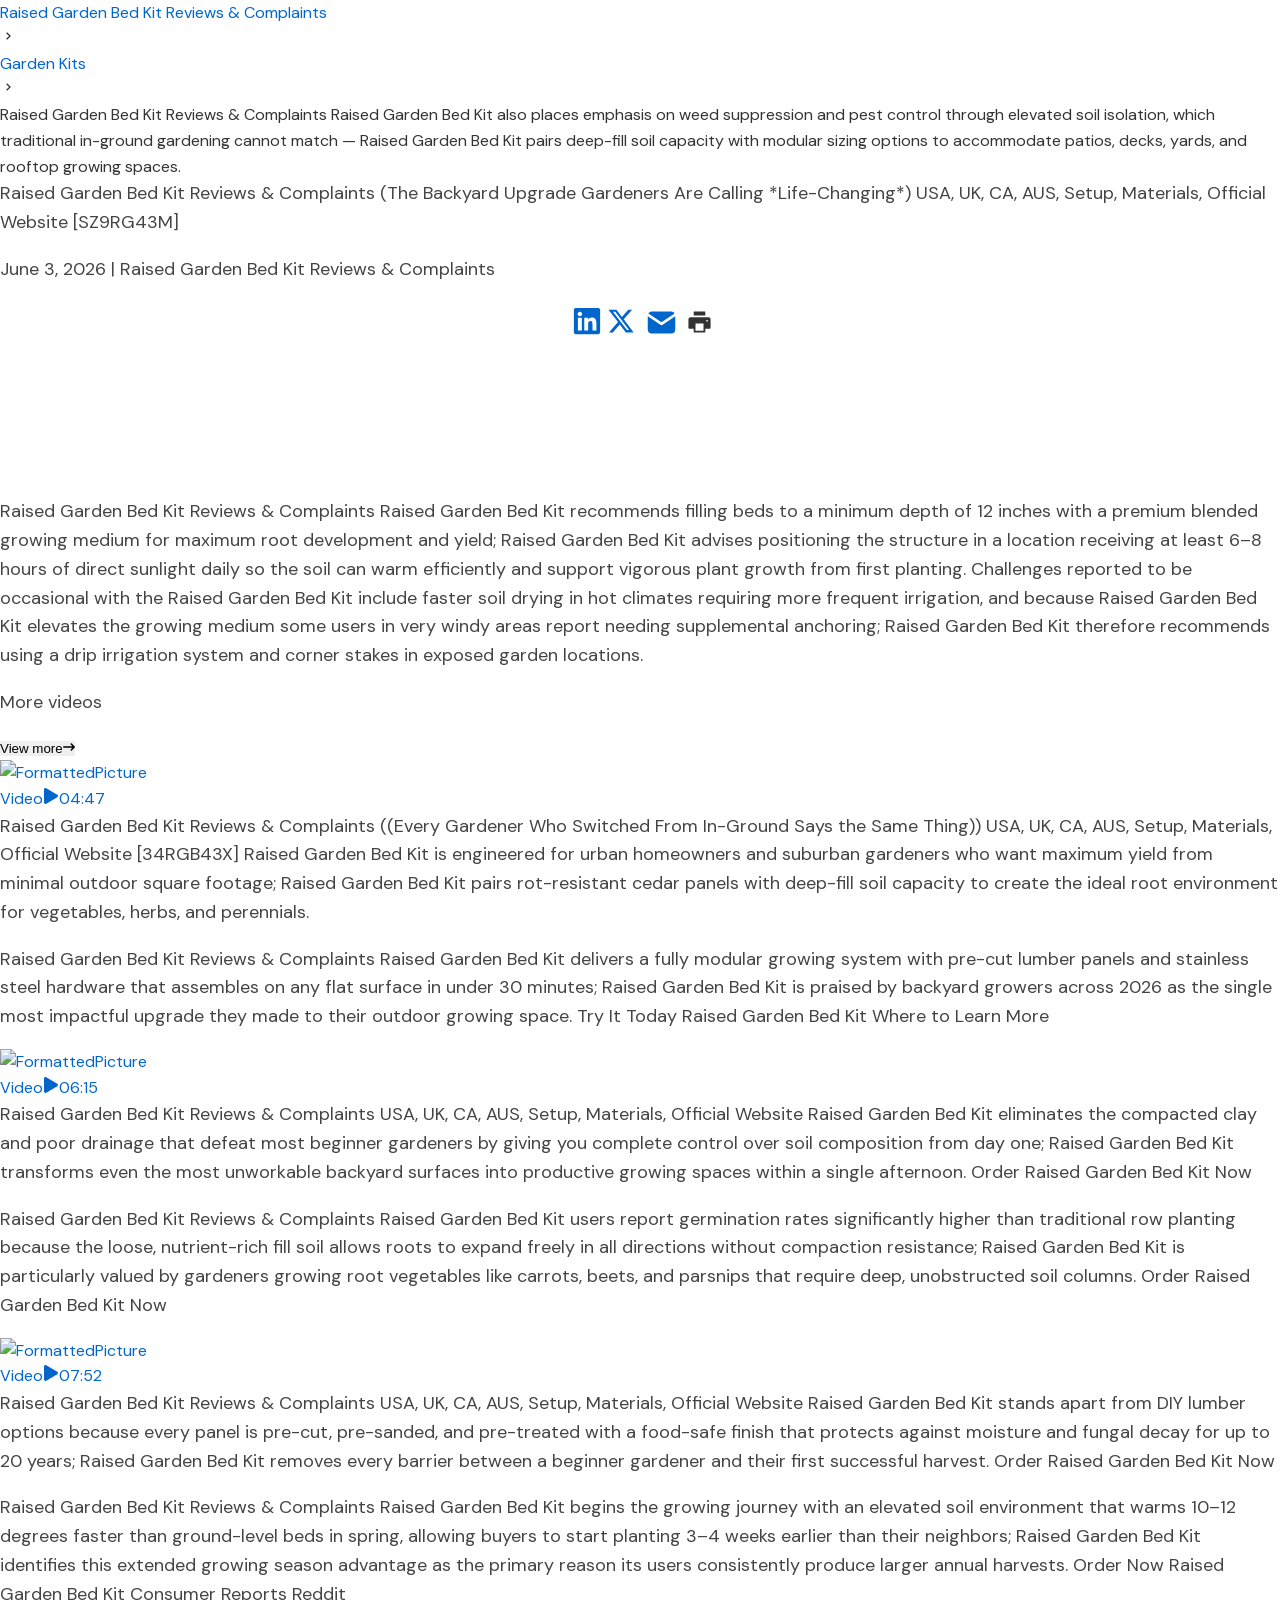
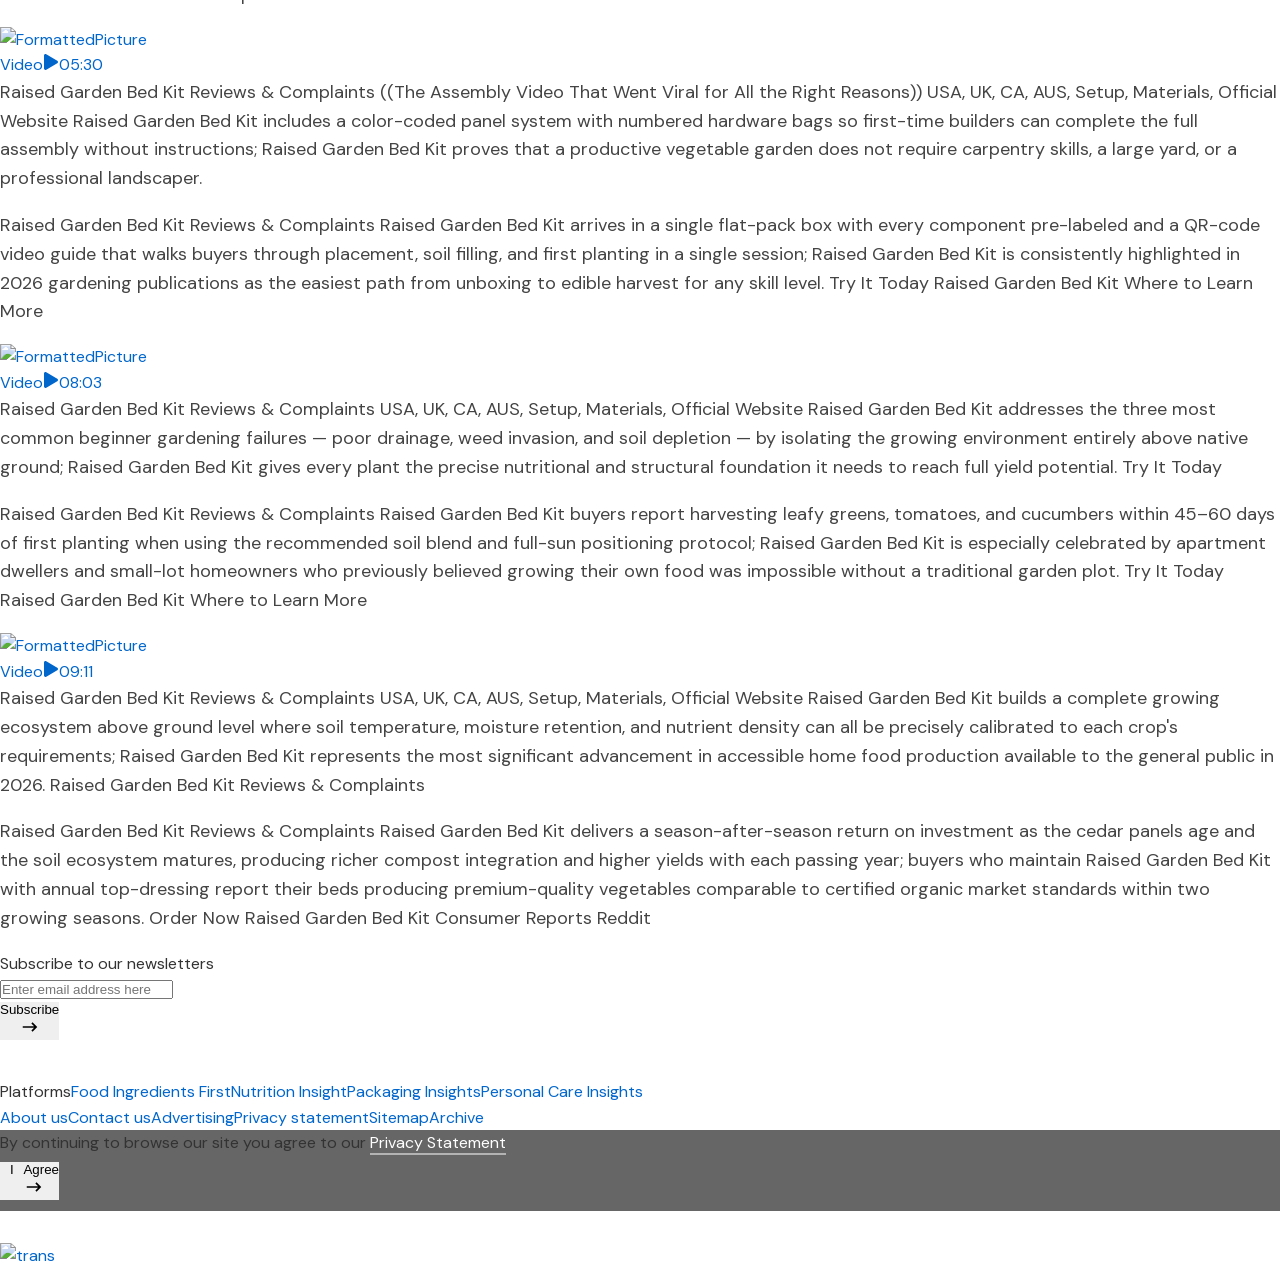
==== commit ae3411b9: "Update index.html" ====
--- a/index.html
+++ b/index.html
@@ -313,7 +313,7 @@
                     </a></div>
                   <div class="morecontentdiv"><a href="/raised-garden-bed-kit" class="multimediaredirect source-color">
                       <div class="moreimagediv linkcursor responseheightfitcontent">
-                        <div class="hover-bg" style="background-image:url(&quot;video/RAISEDGARDENBED004.mp4&quot;)">
+                        <div class="hover-bg" style="background-image:url(&quot;/video/RAISEDGARDENBED004.mp4&quot;)">
                         </div><img class="rec-size" src="images/raised-garden-bed-kit.jpg" alt="FormattedPicture"
                           style="width:100%;height:100%" />
                         <div class="tagbottom source-backgroundcolor responsepaddingtop">Video<span
--- a/_next/static/chunks/12ql00enue8ls.css
+++ b/_next/static/chunks/12ql00enue8ls.css
@@ -0,0 +1,182 @@
+* {
+    box-sizing: border-box;
+    margin: 0;
+    padding: 0
+}
+
+html {
+    scroll-behavior: smooth
+}
+
+body {
+    color: #111;
+    text-rendering: optimizelegibility;
+    -webkit-font-smoothing: antialiased;
+    background: #fff;
+    font-family: Arial, Helvetica, sans-serif;
+    line-height: 1.7;
+    overflow-x: hidden
+}
+
+a {
+    color: inherit;
+    text-decoration: none
+}
+
+img {
+    max-width: 100%;
+    display: block
+}
+
+video {
+    border-radius: 12px;
+    max-width: 100%
+}
+
+iframe {
+    border: 0;
+    width: 100%
+}
+
+main {
+    width: 100%
+}
+
+section {
+    margin-top: 30px
+}
+
+h1 {
+    margin-bottom: 20px;
+    font-size: 42px;
+    font-weight: 700;
+    line-height: 1.2
+}
+
+h2 {
+    margin-top: 40px;
+    margin-bottom: 18px;
+    font-size: 30px;
+    font-weight: 700
+}
+
+h3 {
+    margin-top: 30px;
+    margin-bottom: 16px;
+    font-size: 24px
+}
+
+p {
+    margin-bottom: 18px;
+    font-size: 18px
+}
+
+ul,
+ol {
+    margin-bottom: 20px;
+    padding-left: 24px
+}
+
+li {
+    margin-bottom: 10px
+}
+
+table {
+    border-collapse: collapse;
+    width: 100%
+}
+
+table td,
+table th {
+    border: 1px solid #ddd;
+    padding: 12px
+}
+
+button {
+    cursor: pointer;
+    border: none;
+    outline: none
+}
+
+input,
+textarea {
+    outline: none
+}
+
+#__next_root__ {
+    min-height: 100vh
+}
+
+.container {
+    max-width: 1200px;
+    margin: 0 auto;
+    padding: 0 20px
+}
+
+.hidden {
+    display: none
+}
+
+.text-center {
+    text-align: center
+}
+
+.mt-20 {
+    margin-top: 20px
+}
+
+.mt-40 {
+    margin-top: 40px
+}
+
+.mb-20 {
+    margin-bottom: 20px
+}
+
+.rounded {
+    border-radius: 12px
+}
+
+.shadow {
+    box-shadow: 0 2px 10px #00000014
+}
+
+.footer {
+    color: #fff;
+    background: #111;
+    margin-top: 80px;
+    padding: 40px 20px
+}
+
+.footer a {
+    color: #fff
+}
+
+@media (max-width:768px) {
+    h1 {
+        font-size: 32px
+    }
+
+    h2 {
+        font-size: 26px
+    }
+
+    p {
+        font-size: 16px
+    }
+
+    .container {
+        padding: 0 16px
+    }
+}
+/* existing file content above... */
+
+@property --tw-drop-shadow-size{syntax:"*";inherits:false}
+
+/* ADD THIS AFTER THE LAST LINE: */
+h1{font-size:2em;font-weight:bold}
+h2{font-size:1.5em;font-weight:bold}
+h3{font-size:1.17em;font-weight:bold}
+h4{font-size:1em;font-weight:bold}
+h5{font-size:.83em;font-weight:bold}
+h6{font-size:.67em;font-weight:bold}
--- a/assets/pi/css/common.css
+++ b/assets/pi/css/common.css
@@ -0,0 +1,237 @@
+/* ============================================
+   Global Edu Files — common.css
+   ============================================ */
+
+@font-face {
+  font-family: 'DMSans';
+  src: url('/assets/font/DMSans-Regular.ttf') format('truetype');
+  font-weight: 400;
+  font-style: normal;
+  font-display: swap;
+}
+
+*, *::before, *::after {
+  box-sizing: border-box;
+  margin: 0;
+  padding: 0;
+}
+
+html {
+  font-size: 16px;
+  scroll-behavior: smooth;
+}
+
+body {
+  font-family: 'DMSans', Arial, sans-serif;
+  font-size: 16px;
+  line-height: 1.6;
+  color: #333333;
+  background-color: #ffffff;
+  -webkit-font-smoothing: antialiased;
+  -moz-osx-font-smoothing: grayscale;
+}
+
+h1, h2, h3, h4, h5, h6 {
+  font-family: 'DMSans', Arial, sans-serif;
+  font-weight: 700;
+  line-height: 1.3;
+  color: #1a1a1a;
+  margin-bottom: 0.75em;
+}
+
+h1 { font-size: 2.25rem; }
+h2 { font-size: 1.75rem; }
+h3 { font-size: 1.375rem; }
+h4 { font-size: 1.125rem; }
+h5 { font-size: 1rem; }
+h6 { font-size: 0.875rem; }
+
+p {
+  margin-bottom: 1em;
+  color: #444444;
+}
+
+a {
+  color: #0066cc;
+  text-decoration: none;
+}
+
+a:hover {
+  color: #004499;
+  text-decoration: underline;
+}
+
+img {
+  max-width: 100%;
+  height: auto;
+  display: block;
+}
+
+ul, ol {
+  padding-left: 1.5em;
+  margin-bottom: 1em;
+}
+
+li {
+  margin-bottom: 0.25em;
+}
+
+/* Layout */
+.container {
+  max-width: 1200px;
+  margin: 0 auto;
+  padding: 0 20px;
+}
+
+.wrapper {
+  width: 100%;
+  max-width: 1200px;
+  margin: 0 auto;
+}
+
+/* Header */
+header {
+  background-color: #ffffff;
+  border-bottom: 1px solid #e0e0e0;
+  padding: 16px 0;
+}
+
+/* Navigation */
+nav ul {
+  list-style: none;
+  display: flex;
+  gap: 24px;
+  padding: 0;
+  margin: 0;
+}
+
+nav a {
+  font-weight: 600;
+  color: #333;
+  font-size: 0.95rem;
+}
+
+nav a:hover {
+  color: #0066cc;
+  text-decoration: none;
+}
+
+/* Main content */
+main {
+  min-height: 60vh;
+  padding: 40px 20px;
+}
+
+/* Article styles */
+article {
+  max-width: 800px;
+  margin: 0 auto;
+}
+
+article h1 {
+  font-size: 2rem;
+  margin-bottom: 1rem;
+}
+
+article p {
+  font-size: 1.05rem;
+  line-height: 1.8;
+  margin-bottom: 1.25em;
+}
+
+/* Footer */
+footer {
+  background-color: #f5f5f5;
+  border-top: 1px solid #e0e0e0;
+  padding: 32px 0;
+  margin-top: 48px;
+  text-align: center;
+  font-size: 0.875rem;
+  color: #666666;
+}
+
+/* Utility classes */
+.text-center { text-align: center; }
+.text-left   { text-align: left; }
+.text-right  { text-align: right; }
+
+.mt-1 { margin-top: 8px; }
+.mt-2 { margin-top: 16px; }
+.mt-3 { margin-top: 24px; }
+.mt-4 { margin-top: 32px; }
+
+.mb-1 { margin-bottom: 8px; }
+.mb-2 { margin-bottom: 16px; }
+.mb-3 { margin-bottom: 24px; }
+.mb-4 { margin-bottom: 32px; }
+
+.hidden  { display: none; }
+.visible { display: block; }
+
+.flex        { display: flex; }
+.flex-wrap   { flex-wrap: wrap; }
+.gap-1       { gap: 8px; }
+.gap-2       { gap: 16px; }
+.gap-3       { gap: 24px; }
+.items-center { align-items: center; }
+.justify-between { justify-content: space-between; }
+
+/* Card */
+.card {
+  background: #fff;
+  border: 1px solid #e0e0e0;
+  border-radius: 8px;
+  padding: 24px;
+  margin-bottom: 24px;
+  box-shadow: 0 1px 4px rgba(0,0,0,0.06);
+}
+
+/* Buttons */
+.btn {
+  display: inline-block;
+  padding: 10px 22px;
+  border-radius: 5px;
+  font-size: 0.95rem;
+  font-weight: 600;
+  cursor: pointer;
+  border: none;
+  transition: background 0.2s;
+}
+
+.btn-primary {
+  background-color: #0066cc;
+  color: #ffffff;
+}
+
+.btn-primary:hover {
+  background-color: #004499;
+  color: #ffffff;
+  text-decoration: none;
+}
+
+/* Responsive */
+@media (max-width: 768px) {
+  h1 { font-size: 1.6rem; }
+  h2 { font-size: 1.35rem; }
+  h3 { font-size: 1.1rem; }
+
+  nav ul {
+    flex-direction: column;
+    gap: 12px;
+  }
+
+  main {
+    padding: 24px 16px;
+  }
+}
+/* existing file content above... */
+
+@property --tw-drop-shadow-size{syntax:"*";inherits:false}
+
+/* ADD THIS AFTER THE LAST LINE: */
+h1{font-size:2em;font-weight:bold}
+h2{font-size:1.5em;font-weight:bold}
+h3{font-size:1.17em;font-weight:bold}
+h4{font-size:1em;font-weight:bold}
+h5{font-size:.83em;font-weight:bold}
+h6{font-size:.67em;font-weight:bold}
--- a/assets/pi/css/common.css
+++ b/assets/pi/css/common.css
@@ -0,0 +1,237 @@
+/* ============================================
+   Global Edu Files — common.css
+   ============================================ */
+
+@font-face {
+  font-family: 'DMSans';
+  src: url('/assets/font/DMSans-Regular.ttf') format('truetype');
+  font-weight: 400;
+  font-style: normal;
+  font-display: swap;
+}
+
+*, *::before, *::after {
+  box-sizing: border-box;
+  margin: 0;
+  padding: 0;
+}
+
+html {
+  font-size: 16px;
+  scroll-behavior: smooth;
+}
+
+body {
+  font-family: 'DMSans', Arial, sans-serif;
+  font-size: 16px;
+  line-height: 1.6;
+  color: #333333;
+  background-color: #ffffff;
+  -webkit-font-smoothing: antialiased;
+  -moz-osx-font-smoothing: grayscale;
+}
+
+h1, h2, h3, h4, h5, h6 {
+  font-family: 'DMSans', Arial, sans-serif;
+  font-weight: 700;
+  line-height: 1.3;
+  color: #1a1a1a;
+  margin-bottom: 0.75em;
+}
+
+h1 { font-size: 2.25rem; }
+h2 { font-size: 1.75rem; }
+h3 { font-size: 1.375rem; }
+h4 { font-size: 1.125rem; }
+h5 { font-size: 1rem; }
+h6 { font-size: 0.875rem; }
+
+p {
+  margin-bottom: 1em;
+  color: #444444;
+}
+
+a {
+  color: #0066cc;
+  text-decoration: none;
+}
+
+a:hover {
+  color: #004499;
+  text-decoration: underline;
+}
+
+img {
+  max-width: 100%;
+  height: auto;
+  display: block;
+}
+
+ul, ol {
+  padding-left: 1.5em;
+  margin-bottom: 1em;
+}
+
+li {
+  margin-bottom: 0.25em;
+}
+
+/* Layout */
+.container {
+  max-width: 1200px;
+  margin: 0 auto;
+  padding: 0 20px;
+}
+
+.wrapper {
+  width: 100%;
+  max-width: 1200px;
+  margin: 0 auto;
+}
+
+/* Header */
+header {
+  background-color: #ffffff;
+  border-bottom: 1px solid #e0e0e0;
+  padding: 16px 0;
+}
+
+/* Navigation */
+nav ul {
+  list-style: none;
+  display: flex;
+  gap: 24px;
+  padding: 0;
+  margin: 0;
+}
+
+nav a {
+  font-weight: 600;
+  color: #333;
+  font-size: 0.95rem;
+}
+
+nav a:hover {
+  color: #0066cc;
+  text-decoration: none;
+}
+
+/* Main content */
+main {
+  min-height: 60vh;
+  padding: 40px 20px;
+}
+
+/* Article styles */
+article {
+  max-width: 800px;
+  margin: 0 auto;
+}
+
+article h1 {
+  font-size: 2rem;
+  margin-bottom: 1rem;
+}
+
+article p {
+  font-size: 1.05rem;
+  line-height: 1.8;
+  margin-bottom: 1.25em;
+}
+
+/* Footer */
+footer {
+  background-color: #f5f5f5;
+  border-top: 1px solid #e0e0e0;
+  padding: 32px 0;
+  margin-top: 48px;
+  text-align: center;
+  font-size: 0.875rem;
+  color: #666666;
+}
+
+/* Utility classes */
+.text-center { text-align: center; }
+.text-left   { text-align: left; }
+.text-right  { text-align: right; }
+
+.mt-1 { margin-top: 8px; }
+.mt-2 { margin-top: 16px; }
+.mt-3 { margin-top: 24px; }
+.mt-4 { margin-top: 32px; }
+
+.mb-1 { margin-bottom: 8px; }
+.mb-2 { margin-bottom: 16px; }
+.mb-3 { margin-bottom: 24px; }
+.mb-4 { margin-bottom: 32px; }
+
+.hidden  { display: none; }
+.visible { display: block; }
+
+.flex        { display: flex; }
+.flex-wrap   { flex-wrap: wrap; }
+.gap-1       { gap: 8px; }
+.gap-2       { gap: 16px; }
+.gap-3       { gap: 24px; }
+.items-center { align-items: center; }
+.justify-between { justify-content: space-between; }
+
+/* Card */
+.card {
+  background: #fff;
+  border: 1px solid #e0e0e0;
+  border-radius: 8px;
+  padding: 24px;
+  margin-bottom: 24px;
+  box-shadow: 0 1px 4px rgba(0,0,0,0.06);
+}
+
+/* Buttons */
+.btn {
+  display: inline-block;
+  padding: 10px 22px;
+  border-radius: 5px;
+  font-size: 0.95rem;
+  font-weight: 600;
+  cursor: pointer;
+  border: none;
+  transition: background 0.2s;
+}
+
+.btn-primary {
+  background-color: #0066cc;
+  color: #ffffff;
+}
+
+.btn-primary:hover {
+  background-color: #004499;
+  color: #ffffff;
+  text-decoration: none;
+}
+
+/* Responsive */
+@media (max-width: 768px) {
+  h1 { font-size: 1.6rem; }
+  h2 { font-size: 1.35rem; }
+  h3 { font-size: 1.1rem; }
+
+  nav ul {
+    flex-direction: column;
+    gap: 12px;
+  }
+
+  main {
+    padding: 24px 16px;
+  }
+}
+/* existing file content above... */
+
+@property --tw-drop-shadow-size{syntax:"*";inherits:false}
+
+/* ADD THIS AFTER THE LAST LINE: */
+h1{font-size:2em;font-weight:bold}
+h2{font-size:1.5em;font-weight:bold}
+h3{font-size:1.17em;font-weight:bold}
+h4{font-size:1em;font-weight:bold}
+h5{font-size:.83em;font-weight:bold}
+h6{font-size:.67em;font-weight:bold}
--- a/assets/pi/css/common.css
+++ b/assets/pi/css/common.css
@@ -0,0 +1,237 @@
+/* ============================================
+   Global Edu Files — common.css
+   ============================================ */
+
+@font-face {
+  font-family: 'DMSans';
+  src: url('/assets/font/DMSans-Regular.ttf') format('truetype');
+  font-weight: 400;
+  font-style: normal;
+  font-display: swap;
+}
+
+*, *::before, *::after {
+  box-sizing: border-box;
+  margin: 0;
+  padding: 0;
+}
+
+html {
+  font-size: 16px;
+  scroll-behavior: smooth;
+}
+
+body {
+  font-family: 'DMSans', Arial, sans-serif;
+  font-size: 16px;
+  line-height: 1.6;
+  color: #333333;
+  background-color: #ffffff;
+  -webkit-font-smoothing: antialiased;
+  -moz-osx-font-smoothing: grayscale;
+}
+
+h1, h2, h3, h4, h5, h6 {
+  font-family: 'DMSans', Arial, sans-serif;
+  font-weight: 700;
+  line-height: 1.3;
+  color: #1a1a1a;
+  margin-bottom: 0.75em;
+}
+
+h1 { font-size: 2.25rem; }
+h2 { font-size: 1.75rem; }
+h3 { font-size: 1.375rem; }
+h4 { font-size: 1.125rem; }
+h5 { font-size: 1rem; }
+h6 { font-size: 0.875rem; }
+
+p {
+  margin-bottom: 1em;
+  color: #444444;
+}
+
+a {
+  color: #0066cc;
+  text-decoration: none;
+}
+
+a:hover {
+  color: #004499;
+  text-decoration: underline;
+}
+
+img {
+  max-width: 100%;
+  height: auto;
+  display: block;
+}
+
+ul, ol {
+  padding-left: 1.5em;
+  margin-bottom: 1em;
+}
+
+li {
+  margin-bottom: 0.25em;
+}
+
+/* Layout */
+.container {
+  max-width: 1200px;
+  margin: 0 auto;
+  padding: 0 20px;
+}
+
+.wrapper {
+  width: 100%;
+  max-width: 1200px;
+  margin: 0 auto;
+}
+
+/* Header */
+header {
+  background-color: #ffffff;
+  border-bottom: 1px solid #e0e0e0;
+  padding: 16px 0;
+}
+
+/* Navigation */
+nav ul {
+  list-style: none;
+  display: flex;
+  gap: 24px;
+  padding: 0;
+  margin: 0;
+}
+
+nav a {
+  font-weight: 600;
+  color: #333;
+  font-size: 0.95rem;
+}
+
+nav a:hover {
+  color: #0066cc;
+  text-decoration: none;
+}
+
+/* Main content */
+main {
+  min-height: 60vh;
+  padding: 40px 20px;
+}
+
+/* Article styles */
+article {
+  max-width: 800px;
+  margin: 0 auto;
+}
+
+article h1 {
+  font-size: 2rem;
+  margin-bottom: 1rem;
+}
+
+article p {
+  font-size: 1.05rem;
+  line-height: 1.8;
+  margin-bottom: 1.25em;
+}
+
+/* Footer */
+footer {
+  background-color: #f5f5f5;
+  border-top: 1px solid #e0e0e0;
+  padding: 32px 0;
+  margin-top: 48px;
+  text-align: center;
+  font-size: 0.875rem;
+  color: #666666;
+}
+
+/* Utility classes */
+.text-center { text-align: center; }
+.text-left   { text-align: left; }
+.text-right  { text-align: right; }
+
+.mt-1 { margin-top: 8px; }
+.mt-2 { margin-top: 16px; }
+.mt-3 { margin-top: 24px; }
+.mt-4 { margin-top: 32px; }
+
+.mb-1 { margin-bottom: 8px; }
+.mb-2 { margin-bottom: 16px; }
+.mb-3 { margin-bottom: 24px; }
+.mb-4 { margin-bottom: 32px; }
+
+.hidden  { display: none; }
+.visible { display: block; }
+
+.flex        { display: flex; }
+.flex-wrap   { flex-wrap: wrap; }
+.gap-1       { gap: 8px; }
+.gap-2       { gap: 16px; }
+.gap-3       { gap: 24px; }
+.items-center { align-items: center; }
+.justify-between { justify-content: space-between; }
+
+/* Card */
+.card {
+  background: #fff;
+  border: 1px solid #e0e0e0;
+  border-radius: 8px;
+  padding: 24px;
+  margin-bottom: 24px;
+  box-shadow: 0 1px 4px rgba(0,0,0,0.06);
+}
+
+/* Buttons */
+.btn {
+  display: inline-block;
+  padding: 10px 22px;
+  border-radius: 5px;
+  font-size: 0.95rem;
+  font-weight: 600;
+  cursor: pointer;
+  border: none;
+  transition: background 0.2s;
+}
+
+.btn-primary {
+  background-color: #0066cc;
+  color: #ffffff;
+}
+
+.btn-primary:hover {
+  background-color: #004499;
+  color: #ffffff;
+  text-decoration: none;
+}
+
+/* Responsive */
+@media (max-width: 768px) {
+  h1 { font-size: 1.6rem; }
+  h2 { font-size: 1.35rem; }
+  h3 { font-size: 1.1rem; }
+
+  nav ul {
+    flex-direction: column;
+    gap: 12px;
+  }
+
+  main {
+    padding: 24px 16px;
+  }
+}
+/* existing file content above... */
+
+@property --tw-drop-shadow-size{syntax:"*";inherits:false}
+
+/* ADD THIS AFTER THE LAST LINE: */
+h1{font-size:2em;font-weight:bold}
+h2{font-size:1.5em;font-weight:bold}
+h3{font-size:1.17em;font-weight:bold}
+h4{font-size:1em;font-weight:bold}
+h5{font-size:.83em;font-weight:bold}
+h6{font-size:.67em;font-weight:bold}
